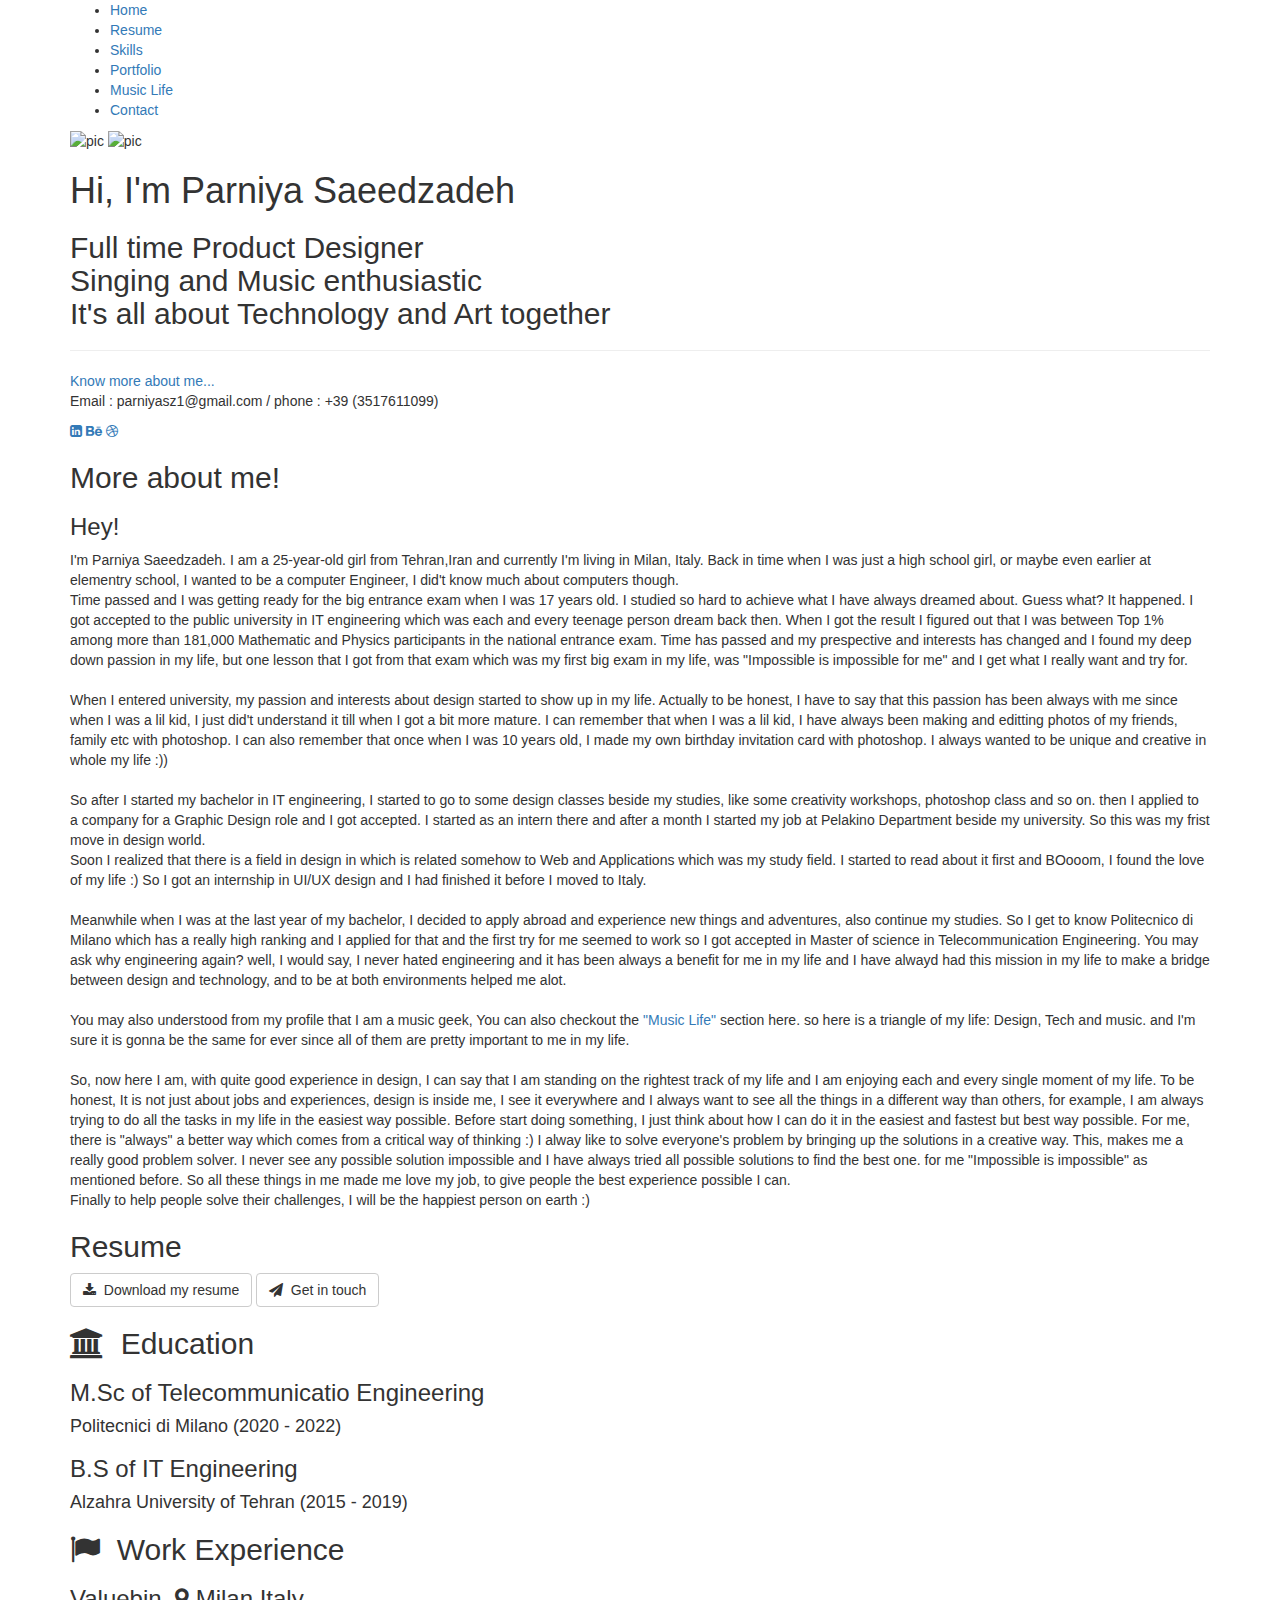
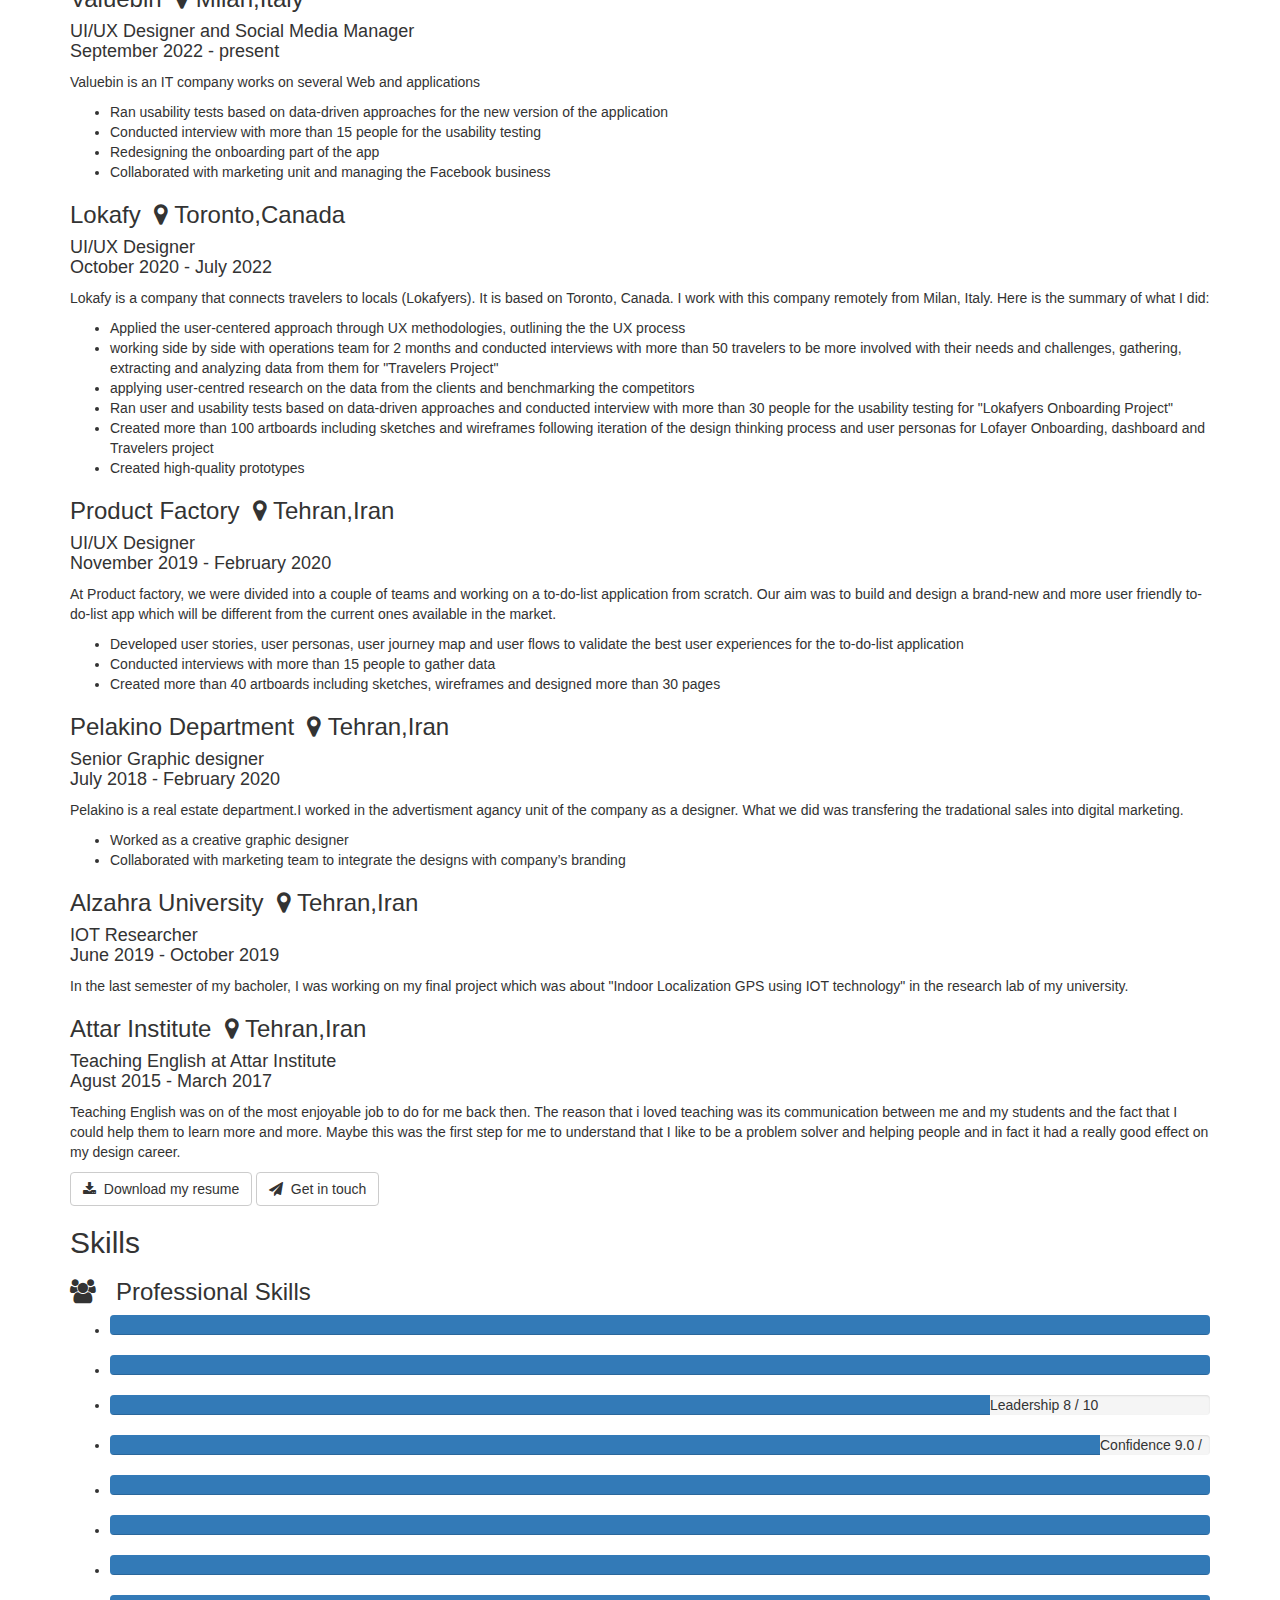
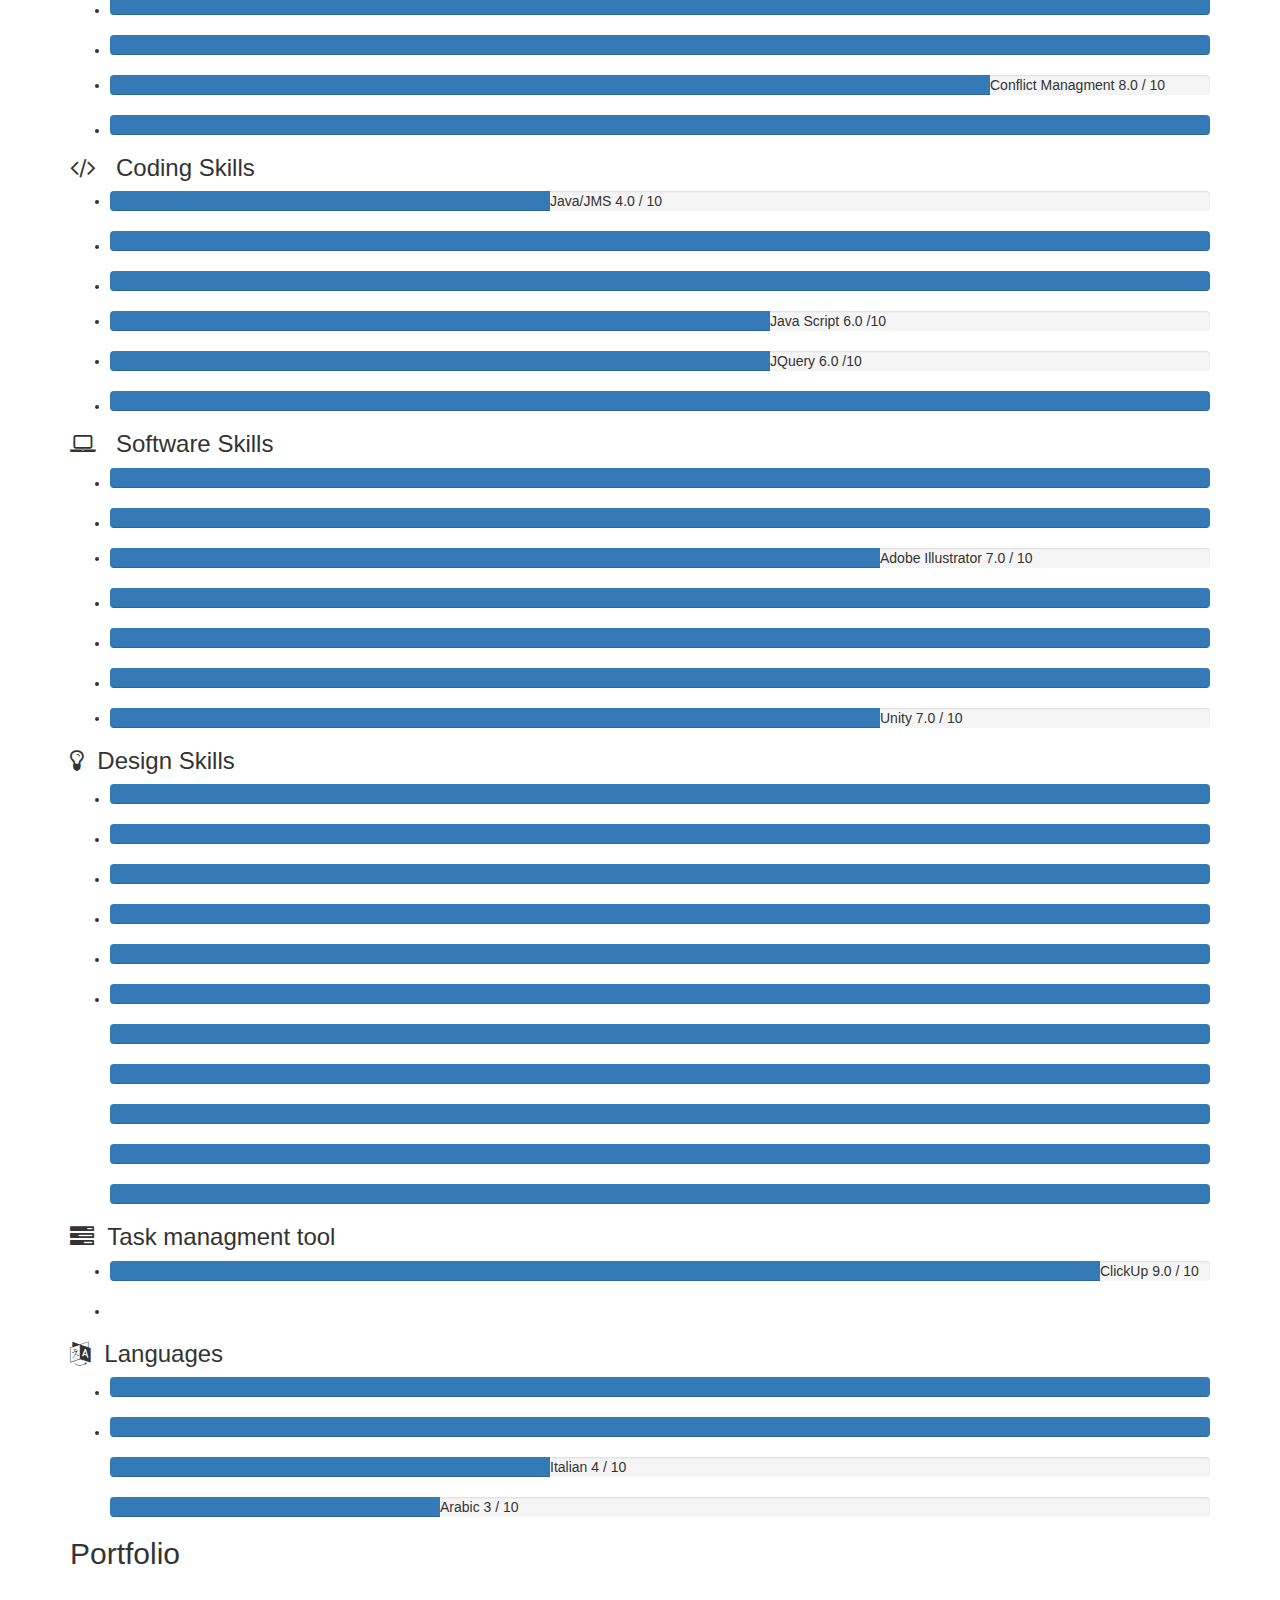
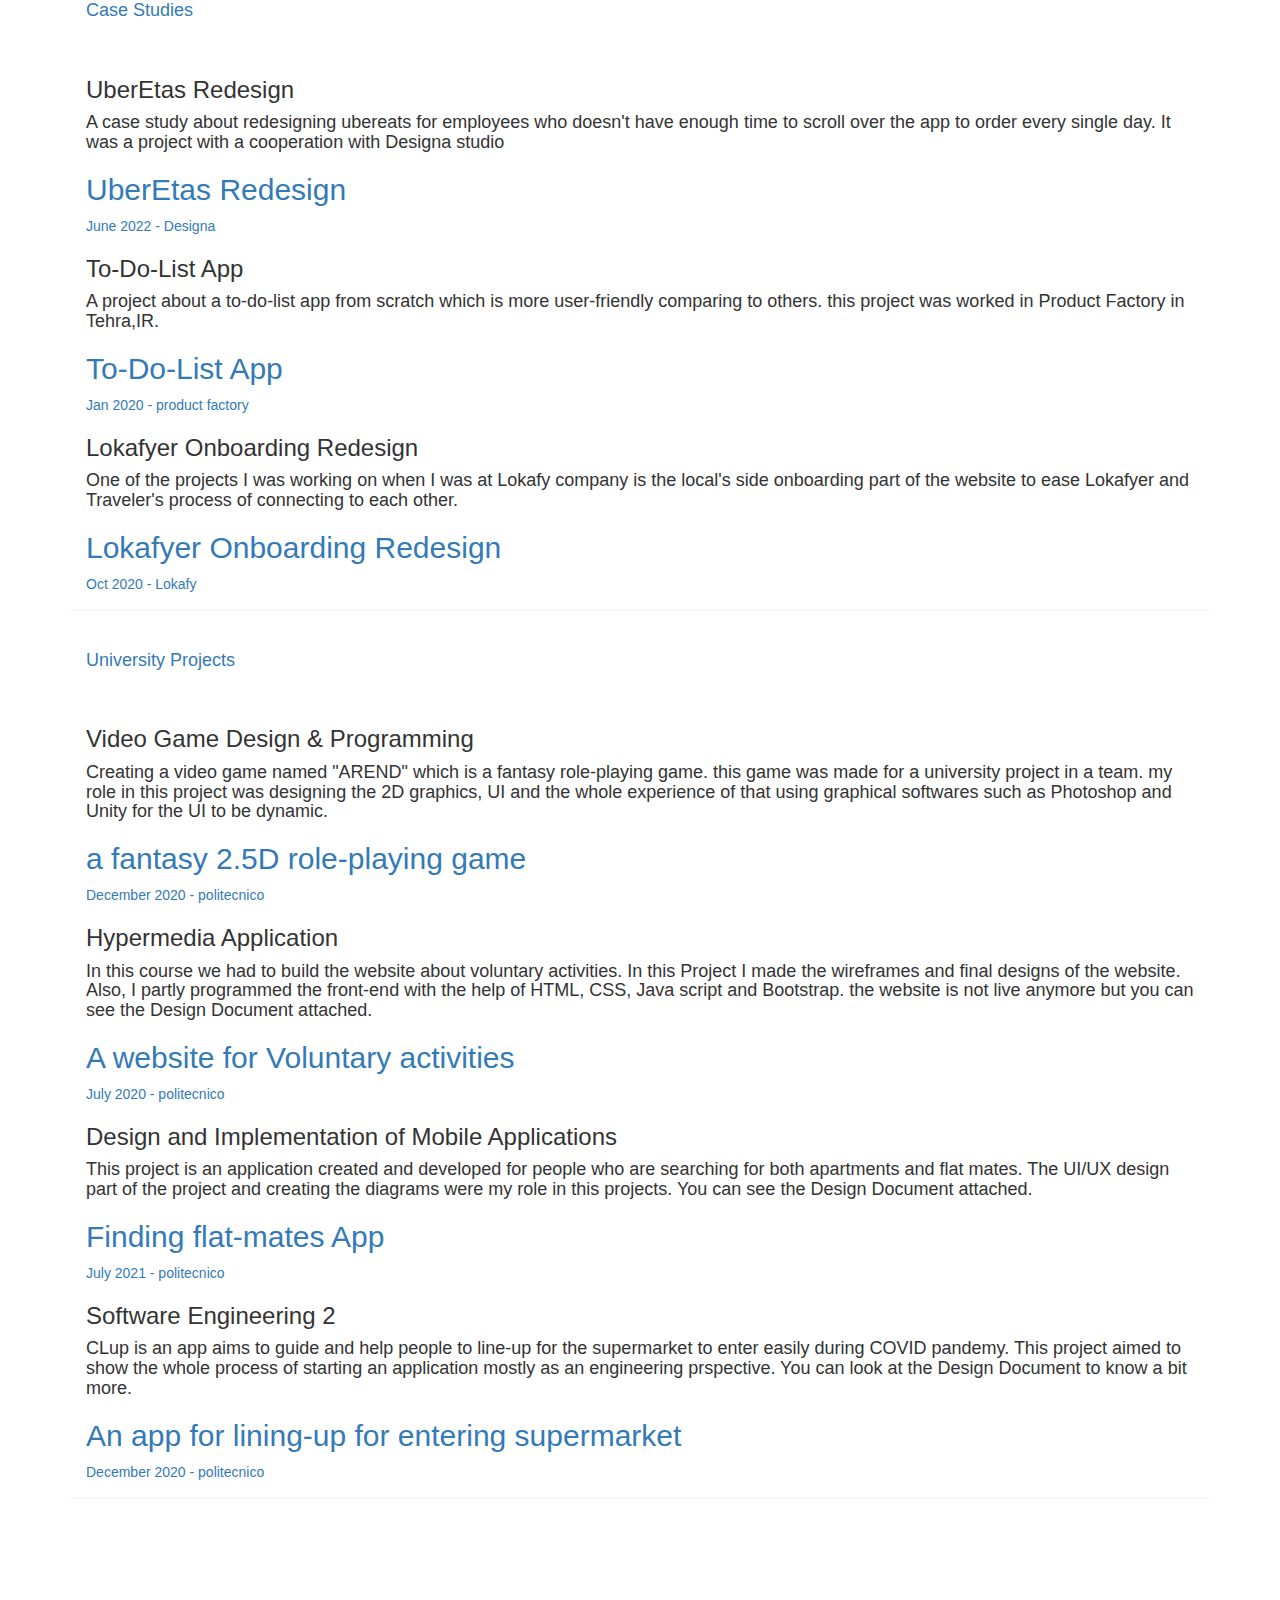
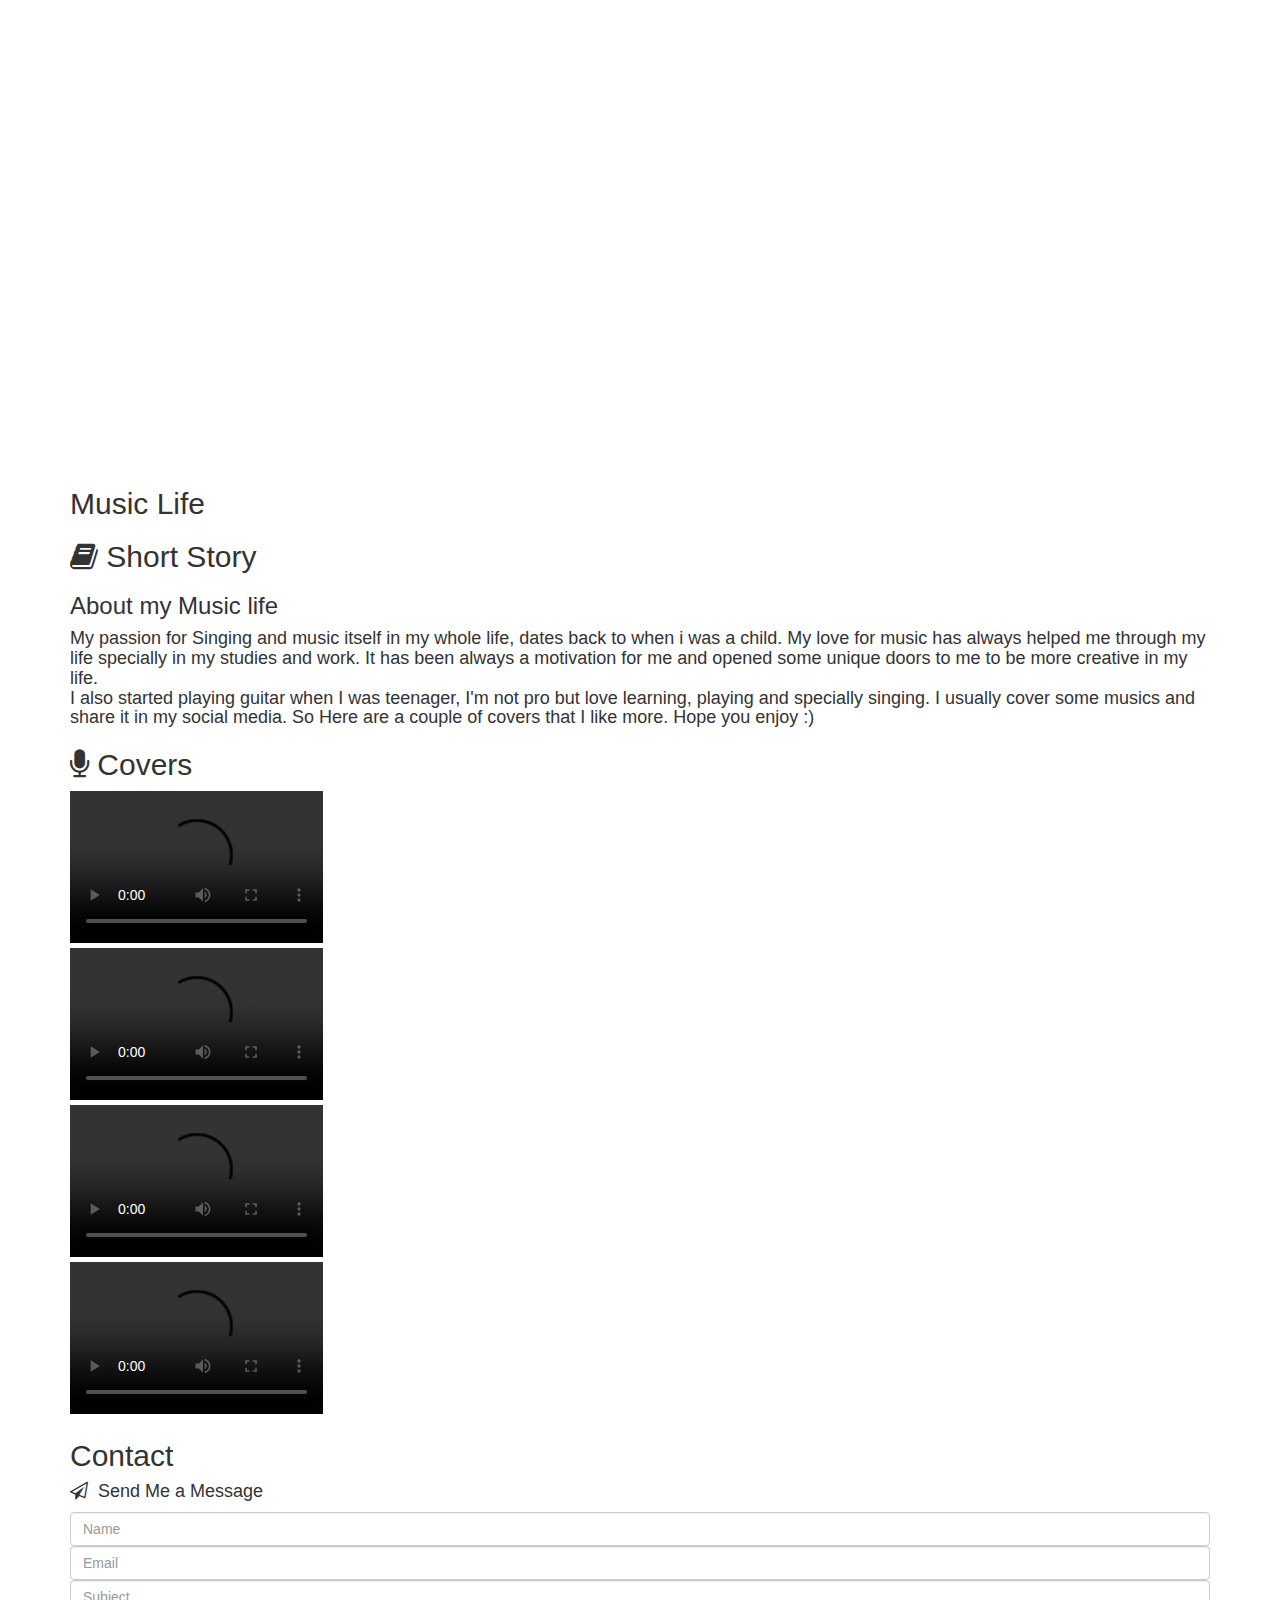
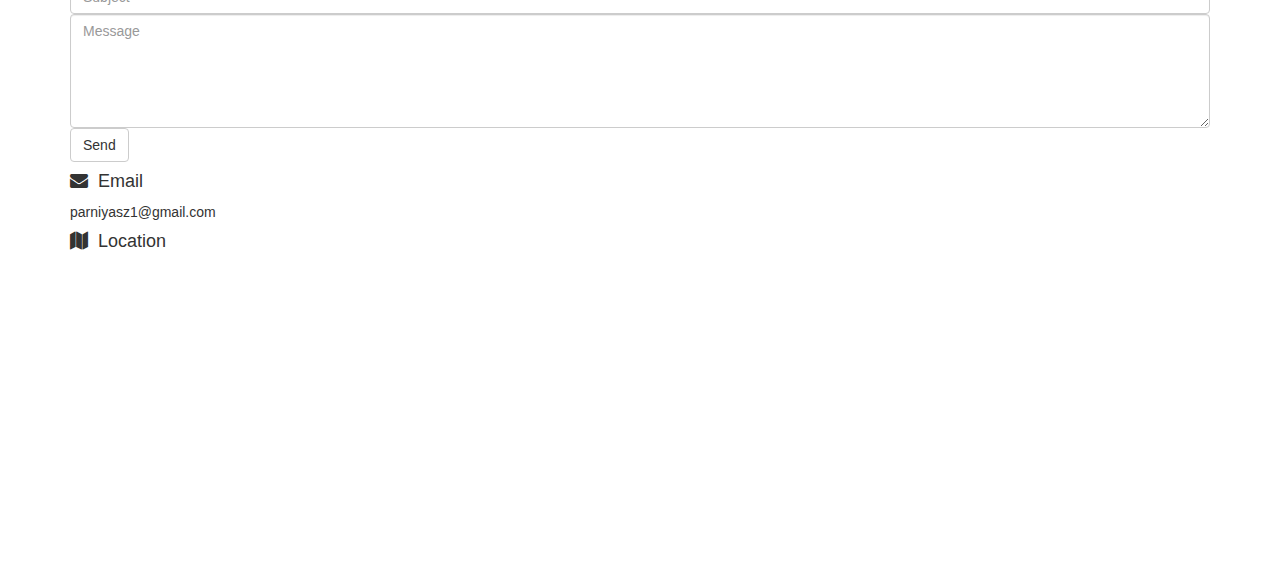
==== index.html @ ce58ecc6 "Update index.html" ====
<!DOCTYPE html>
<html lang="en">
<head>
<meta charset="utf-8">
<meta http-equiv="X-UA-Compatible" content="IE=edge">
<meta name="viewport" content="width=device-width, initial-scale=1">
<script src="//netdna.bootstrapcdn.com/bootstrap/3.0.0/js/bootstrap.min.js"></script>
<script src="//code.jquery.com/jquery-1.11.1.min.js"></script>

    
    

<title>parniyasz</title>

<!-- Bootstrap -->
<link href="css/bootstrap.css" rel="stylesheet">
<link href="style.css" rel="stylesheet">
<link href="//netdna.bootstrapcdn.com/bootstrap/3.0.0/css/bootstrap.min.css" rel="stylesheet" id="bootstrap-css">

<!------ HEAD tag ---------->
</head>



<body>


	

<header>
  <link href="https://maxcdn.bootstrapcdn.com/font-awesome/4.7.0/css/font-awesome.min.css" rel="stylesheet" integrity="sha384-wvfXpqpZZVQGK6TAh5PVlGOfQNHSoD2xbE+QkPxCAFlNEevoEH3Sl0sibVcOQVnN" crossorigin="anonymous">
    
</header>
<!--Main Page-->
<section id="body" class="">
  <!--Main Container-->
  <div class="container ">
      
      
    <!--Menu Bar-->
    <div class="main-menu" id="main-menu">
      <ul class="main-menu-list">
        <li>
          <a href="#page-resume" class="link-home">Home</a>
        </li>
         <li>
          <a href="#page-resume" class="link-page">Resume</a>
          </li>
        <li>
          <a href="#page-skills" class= "link-page">Skills</a>
          </li>
         <li>
          <a href="#page-portfolio" class= "link-page">Portfolio</a>
          </li>
          <li>
          <a href="#page-music" class= "link-page">Music Life</a>
          </li>
          <li>
          <a href="#page-contact" class= "link-page">Contact</a>
          </li>
      </ul>
    </div>
      <!--End of Menu Bar-->
      
      
      <div class="right-box">
    <!-- Profile Card-->
    <div class="vcard-body section-home" id="section-home">
      <!--vcard-profile photo-->
      <div class= "vcard-profile-photo">
        <img src= "img/1.jpg" id="profile-pic2" alt="pic">
        <img src="img/1.jpg" id="profile-pic1" class= "profileActive" alt= "pic"/>
      </div>
      <!--End of vcard-profile photo-->
      
      
      
      
      
      <!--vcard-Description-->
      <div class= "vcard-description">
        <!--vcard-Description-Profile-->
        <h1 class= "profile-title">Hi, I'm <span class="color1">Parniya Saeedzadeh</span></h1>
        <h2 class= "profile-subtitle">Full time Product Designer <br/> Singing and Music enthusiastic<br>It's all about Technology and Art together</h2>
        <hr class="hr1">
        <!--End of vcard-Description-Profile-->
        <!--vcard-Description-Text-->
          
          
          
          
        <div class= "description-text">
         
         
            
          
            
       
                 <a href="#page-about" class= "link-page">Know more about me...</a>
         
         
		

         
          
        </div>
        <!--End of vcard-Description-Text-->
        <!--vcard-Description-footer-->
        <div class= "description-footer">
          <!--Item-->
          <div class= "description-footer-item">
            <p class="active">Email : parniyasz1@gmail.com / phone : +39 (3517611099) </p>
          </div>
          <!--End of Item-->
        </div>
        <!--End of vcard-Description-footer-->
      </div>
      <!--End of vcard-Description-->
        <!--Footer-->
      <div class= "vcard-footer">
        <!--social icons-->
        <div class="footer-icons">
          		<a  href="https://www.linkedin.com/in/parniya-saeedzadeh-753214174/" target="_blank" ><i class="fa fa-linkedin-square"></i></a>
                <a  href="https://www.behance.net/parniyasz" target="_blank"><i class="fa fa-behance"></i></a>
				<a  href="https://dribbble.com/parniyaSZ" target="_blank"><i class="fa fa-dribbble"></i></a>
        </div>
          <!--End of social icons-->
          
      </div>
        <!--End of Footer-->
        
    </div>
      <!-- End of Profile card -->
      
      
    <!-- Extended View-->
      
      
      <!--Page: about me-->
    <div class="vcard-body section-page" id="page-about">
        
        
      <!--Section: Education-->
      <div class="section-education">
          
        <!--section title-->
        <h2 class="section-title"> More about me!</h2>
        <!--end of section title-->
      
        <!-- /Resume Item-->
      </div>
      <!--End of Section: Education-->
        
        
      <!--Section: Work Experience-->
      <div class="section-education">
   
        <!-- Resume Item-->
        <div class="resume-item">
          <!--workplace-title-->
          <h3 class="resume-item-title">Hey!</h3>
         
          <div class="resume-item-description">
            <p>I'm Parniya Saeedzadeh. I am a 25-year-old girl from Tehran,Iran and currently I'm living in Milan, Italy. Back in time when I was just a high school girl, or maybe even earlier at elementry school, I wanted to be a computer Engineer, I did't know much about computers though. <br/>
            Time passed and I was getting ready for the big entrance exam when I was 17 years old. I studied so hard to achieve what I have always dreamed about. Guess what? It happened. I got accepted to the public university in IT engineering which was each and every teenage person dream back then. When I got the result I figured out that I was between Top 1% among more than 181,000 Mathematic and Physics participants in the national entrance exam.
            Time has passed and my prespective and interests has changed and I found my deep down passion in my life, but one lesson that I got from that exam which was my first big exam in my life, was "Impossible is impossible for me" and I get what I really want and try for. <br/> <br/>
            
            When I entered university, my passion and interests about design started to show up in my life. Actually to be honest, I have to say that this passion has been always with me since when I was a lil kid, I just did't understand it till when I got a bit more mature. I can remember that when I was a lil kid, I have always been making and editting photos of my friends, family etc with photoshop. I can also remember that once when I was 10 years old, I made my own birthday invitation card with photoshop. I always wanted to be unique and creative in whole my life :)) <br/> <br/>
            
            So after I started my bachelor in IT engineering, I started to go to some design classes beside my studies, like some creativity workshops, photoshop class and so on. then I applied to a company for a Graphic Design role and I got accepted. I started as an intern there and after a month I started my job at Pelakino Department beside my university. So this was my frist move in design world. <br/>
            Soon I realized that there is a field in design in which is related somehow to Web and Applications which was my study field. I started to read about it first and BOooom, I found the love of my life :) So I got an internship in UI/UX design and I had  finished it before I moved to Italy. <br/> <br/>
                
            Meanwhile when I was at the last year of my bachelor, I decided to apply abroad and experience new things and adventures, also continue my studies. So I get to know Politecnico di Milano which has a really high ranking and I applied for that and the first try for me seemed to work so I got accepted in Master of science in Telecommunication Engineering. You may ask why engineering again? well, I would say, I never hated engineering and it has been always a benefit for me in my life and I have alwayd had this mission in my life to make a bridge between design and technology, and to be at both environments helped me alot. <br/> <br/> 
                You may also understood from my profile that I am a music geek, You can also checkout the <a href="#page-music" class= "link-page">"Music Life"</a> section here. so here is a triangle of my life: Design, Tech and music. and I'm sure it is gonna be the same for ever since all of them are pretty important to me in my life. <br/> <br/>
                
            So, now here I am, with quite good experience in design, I can say that I am standing on the rightest track of my life and I am enjoying each and every single moment of my life. To be honest, It is not just about jobs and experiences, design is inside me, I see it everywhere and I always want to see all the things in a different way than others, for example, I am always trying to do all the tasks in my life in the easiest way possible. Before start doing something, I just think about how I can do it in the easiest and fastest but best way possible. For me, there is "always" a better way which comes from a critical way of thinking :)  
            I alway like to solve everyone's problem by bringing up the solutions in a creative way. This, makes me a really good problem solver. I never see any possible solution impossible and I have always tried all possible solutions to find the best one. for me "Impossible is impossible" as mentioned before. So all these things in me made me love my job, to give people the best experience possible I can. <br/>
                Finally to help people solve their challenges, I will be the happiest person on earth :) 
           
              </p>
          </div>
          <!--/item-description-->
        </div>
        <!-- /Resume Item-->
       
      </div>
      <!--End of Section: Work Experience-->
        
      
    
    </div>
    <!--End of Page about me-->
      
      
    <!--Page: Resume-->
    <div class="vcard-body section-page" id="page-resume">
        
        
      <!--Section: Education-->
      <div class="section-education">
          
        <!--section title-->
        <h2 class="section-title"> Resume</h2>
        <!--end of section title-->
        
        <!--Buttons-->
          <div class="resume-buttons page-buttons">
          <!--Download CV button-->
          <a href="CV.pdf" class="btn btn-default btn-default2" download><i class="fa fa-download"></i><span class="res-col">  Download my resume</span></a>
          <!--/Download CV button-->
          <!--Get in Touch Button-->
           <a href="#page-contact" class="btn btn-default btn-default2 link-page"><i class="fa fa-paper-plane"></i><span class="res-col">  Get in touch</span></a>
          <!--/Get in Touch Button-->
        </div>
        <!--End of Buttons-->
          
        <!--Education Header-->
        <h2 class="section-title2"><i class="fa fa-university"></i>  Education</h2> 
        <!-- /Education Header-->
        <!-- Resume Item-->
      <div class="resume-item">
              <!--item-title-->
              <h3 class="resume-item-title">M.Sc  of  Telecommunicatio  Engineering</h3>
              <!--/item-title-->
              <!--item-text-->
              <h4 class="resume-item-text">Politecnici di Milano   <span class="grad-date">(2020 - 2022)</span></h4>
              <!--/item-text-->
          </div>
          <!-- Resume Item2-->
            <div class="resume-item">
          <!--item-title-->
          <h3 class="resume-item-title">B.S  of  IT  Engineering</h3>
          <!--/item-title-->
          <!--item-text-->
          <h4 class="resume-item-text">Alzahra University of Tehran   <span class="grad-date"> (2015 - 2019) </span></h4>
          <!--/item-text-->
        </div>
        <!-- /Resume Item-->
        <!-- Resume Item-->
        
        <!-- /Resume Item-->
      </div>
      <!--End of Section: Education-->
        
        
      <!--Section: Work Experience-->
      <div class="section-education">
        <!--Work Header-->
        <h2 class="section-title2"><i class="fa fa-flag"></i>  Work Experience</h2>
        <!-- /Work Header-->
          
           
          
        <!-- Resume Item-->
        <div class="resume-item">
          <!--workplace-title-->
          <h3 class="resume-item-title">Valuebin &nbsp<i class="fa fa-map-marker"></i> <span class="job-loc"> Milan,Italy</span></h3>
          <!--/item-title-->
          <!--item-text-->
          <h4 class="job">UI/UX Designer and Social Media Manager <br/><span class="job-date">September 2022 - present</span></h4>
          <!--/item-text-->
          <!--item-description-->
          <div class="resume-item-description">
            <p> Valuebin is an IT company works on several Web and applications <br/>
              </p>
                 <ul style=“list-style-type:square”>

                    <li>Ran usability tests based on data-driven approaches for the new version of the application</li>

                    <li>Conducted interview with more than 15 people for the usability testing</li>

                    <li>Redesigning the onboarding part of the app</li>
                  
                    <li>Collaborated with marketing unit and managing the Facebook business</li>
            </ul> 
              
          </div>
          <!--/item-description-->
        </div>
        <!-- /Resume Item-->
          
          
         <!-- Resume Item-->
        <div class="resume-item">
          <!--workplace-title-->
          <h3 class="resume-item-title">Lokafy &nbsp<i class="fa fa-map-marker"></i> <span class="job-loc"> Toronto,Canada</span></h3>
          <!--/item-title-->
          <!--item-text-->
          <h4 class="job">UI/UX Designer <br/><span class="job-date">October 2020 - July 2022</span></h4>
          <!--/item-text-->
          <!--item-description-->
          <div class="resume-item-description">
            <p>Lokafy is a company that connects travelers to locals (Lokafyers). It is based on Toronto, Canada. I work with this company remotely from Milan, Italy. Here is the summary of what I did: <br/> </p>
              <ul style=“list-style-type:square”>

                    <li>Applied the user-centered approach through UX methodologies, outlining the the UX process</li>

                    <li>working side by side with operations team for 2 months and conducted interviews with more than 50 travelers to be more involved with their needs and challenges, gathering, extracting and analyzing data from them for "Travelers Project" </li>

                    <li>applying user-centred research on the data from the clients and benchmarking the competitors</li>
                  
                   <li>Ran user and usability tests based on data-driven approaches and conducted interview with more than 30 people for the usability testing for "Lokafyers Onboarding Project"</li>
                  
                   <li>Created more than 100 artboards including sketches and wireframes following iteration of the design thinking process and user personas for Lofayer Onboarding, dashboard  and Travelers project </li>
                  
                            <li>Created high-quality prototypes</li>

            </ul> 
            
          </div>
          <!--/item-description-->
        </div>
        <!-- /Resume Item-->    
          
          
          <!-- Resume Item-->
        <div class="resume-item">
          <!--workplace-title-->
            <h3 class="resume-item-title">Product Factory &nbsp<i class="fa fa-map-marker"></i><span class="job-loc"> Tehran,Iran</span></h3>
          <!--/item-title-->
          <!--item-text-->
          <h4 class="job">UI/UX Designer <br/><span class="job-date">November 2019 - February 2020</span></h4>
          <!--/item-text-->
          <!--item-description-->
          <div class="resume-item-description">
            <p>At Product factory, we were divided into a couple of teams and working on a to-do-list application from scratch. Our aim was to build and design a brand-new and more user friendly to-do-list app which will be different from the current ones available in the market. <br/> </p>
              
                <ul style=“list-style-type:square”>

                    <li>Developed user stories, user personas, user journey map and user flows to validate the best user experiences for the to-do-list application</li>

              

                    <li>Conducted interviews with more than 15 people to gather data</li>
                  
                   <li>Created more than 40 artboards including sketches, wireframes and designed more than 30 pages</li>
             
            </ul> 
          </div>
          <!--/item-description-->
        </div>
        <!-- /Resume Item-->  
          
          
        <!-- Resume Item-->
        <div class="resume-item">
          <!--workplace-title-->
          <h3 class="resume-item-title">Pelakino Department &nbsp<i class="fa fa-map-marker"></i><span class="job-loc"> Tehran,Iran</span></h3>
          <!--/item-title-->
          <!--item-text-->
          <h4 class="job">Senior Graphic designer <br/><span class="job-date">July 2018 - February 2020</span></h4>
          <!--/item-text-->
          <!--item-description-->
          <div class="resume-item-description">
            <p>Pelakino is a real estate department.I worked in the advertisment agancy unit of the company as a designer. What we did was transfering the tradational sales into digital marketing. </p>
              
                <ul style=“list-style-type:square”>

                    <li>Worked as a creative graphic designer</li>

                    <li>Collaborated with marketing team to integrate the designs with company’s branding </li>

                 
            </ul> 
          </div>
          <!--/item-description-->
        </div>
        <!-- /Resume Item-->
          
        
            <!-- Resume Item-->
        <div class="resume-item">
          <!--workplace-title-->
          <h3 class="resume-item-title">Alzahra University &nbsp<i class="fa fa-map-marker"></i><span class="job-loc"> Tehran,Iran</span></h3>
          <!--/item-title-->
          <!--item-text-->
          <h4 class="job">IOT Researcher <br/><span class="job-date">June 2019 - October 2019</span></h4>
          <!--/item-text-->
          <!--item-description-->
          <div class="resume-item-description">
            <p>In the last semester of my bacholer, I was working on my final project which was about "Indoor Localization GPS using IOT technology" in the research lab of my university. </p>
          </div>
          <!--/item-description-->
        </div>
        <!-- /Resume Item-->  
          
          
        <!-- Resume Item-->
        <div class="resume-item">
          <!--workplace-title-->
          <h3 class="resume-item-title">Attar Institute &nbsp<i class="fa fa-map-marker"></i><span class="job-loc"> Tehran,Iran</span></h3>
          <!--/item-title-->
          <!--item-text-->
          <h4 class="job">Teaching English at Attar Institute <br/><span class="job-date">Agust 2015 - March 2017</span></h4>
          <!--/item-text-->
          <!--item-description-->
          <div class="resume-item-description">
            <p>Teaching English was on of the most enjoyable job to do for me back then. The reason that i loved teaching was its communication between me and my students and the fact that I could help them to learn more and more. Maybe this was the first step for me to understand that I like to be a problem solver and helping people and in fact it had a really good effect on my design career.</p>
          </div>
          <!--/item-description-->
        </div>
        <!-- /Resume Item-->
          
      </div>
      <!--End of Section: Work Experience-->
        
        
        
      <!-- Section: Testimonials-->
    
      <!--Page Footer-->
      <div class="page-footer">
        <!--Buttons-->
           <div class="resume-buttons page-buttons">
          <!--Download CV button-->
          <a href="CV.pdf" class="btn btn-default btn-default2" download><i class="fa fa-download"></i><span class="res-col">  Download my resume</span></a>
          <!--/Download CV button-->
          <!--Get in Touch Button-->
           <a href="#page-contact" class="btn btn-default btn-default2 link-page"><i class="fa fa-paper-plane"></i><span class="res-col">  Get in touch</span></a>
          <!--/Get in Touch Button-->
        </div>
        <!--End of Buttons-->
      </div>
      <!--/Page Footer-->
    </div>
    <!--End of Page Resume-->
      
      
      
      
      
       
      
      
      
    <!--Page: Skills-->
    <div class="vcard-body section-page" id="page-skills">
      <div class="section-skills">
        <!--skills-title-->
        <h2 class="section-title">Skills</h2>
        <!--/skills-title-->
        <!-- skills-subtitle-->
        <h3 class="section-item-title2"><i class="fa fa-users"></i>   Professional Skills</h3>
        <!-- /skills-subtitle-->
        <!-- skill list-->
        <ul class="skill-list">
                        <!-- item-list -->
                    <li>
                      <div class="progress">
                        <div class="progress-bar" role="progressbar" data-percent="100%" style="width: 100%;">
                            <span class="sr-only">100% Complete</span>
                        </div>
                        <span class="progress-type">Communication</span>
                        <span class="progress-completed">10 / 10</span>
                      </div>
                    </li>
                    <!-- /item list -->
               <!-- item-list -->
                    <li>
                      <div class="progress">
                        <div class="progress-bar" role="progressbar" data-percent="100%" style="width: 100%;">
                            <span class="sr-only">100% Complete</span>
                        </div>
                        <span class="progress-type">Teamwork</span>
                        <span class="progress-completed">10 / 10</span>
                      </div>
                    </li>
                    <!-- /item list -->
          <!-- item-list -->
                    <li>
                      <div class="progress">
                        <div class="progress-bar progress-bar-2" role="progressbar" data-percent="80%" style="width:80%;">
                            <span class="sr-only">80% Complete</span>
                        </div>
                        <span class="progress-type">Leadership</span>
                        <span class="progress-completed">8 / 10</span>
                      </div>
                    </li>
                    <!-- /item list -->
          <!-- item-list -->
                    <li>
                      <div class="progress">
                        <div class="progress-bar progress-bar-3" role="progressbar" data-percent="90%" style="width: 90%;">
                            <span class="sr-only">90% Complete</span>
                        </div>
                        <span class="progress-type">Confidence</span>
                        <span class="progress-completed">9.0 / 10</span>
                      </div>
                    </li>
                    
                    <li>
                      <div class="progress">
                        <div class="progress-bar progress-bar-3" role="progressbar" data-percent="100%" style="width: 100%;">
                            <span class="sr-only">100% Complete</span>
                        </div>
                        <span class="progress-type">Lecturing</span>
                        <span class="progress-completed">10.0 / 10</span>
                      </div>
                    </li>
                    
                    <li>
                      <div class="progress">
                        <div class="progress-bar progress-bar-3" role="progressbar" data-percent="100%" style="width: 100%;">
                            <span class="sr-only">100% Complete</span>
                        </div>
                        <span class="progress-type">Teaching</span>
                        <span class="progress-completed">10.0 / 10</span>
                      </div>
                    </li>
                    
                    <li>
                      <div class="progress">
                        <div class="progress-bar progress-bar-3" role="progressbar" data-percent="100%" style="width: 100%;">
                            <span class="sr-only">100% Complete</span>
                        </div>
                        <span class="progress-type">Creative Thinking</span>
                        <span class="progress-completed">10 / 10</span>
                      </div>
                    </li>
                 <li>
                      <div class="progress">
                        <div class="progress-bar progress-bar-3" role="progressbar" data-percent="100%" style="width: 100%;">
                            <span class="sr-only">100% Complete</span>
                        </div>
                        <span class="progress-type">Critical Thinking</span>
                        <span class="progress-completed">10 / 10</span>
                      </div>
                    </li>
                    <li>
                      <div class="progress">
                        <div class="progress-bar progress-bar-3" role="progressbar" data-percent="100%" style="width: 100%;">
                            <span class="sr-only">100% Complete</span>
                        </div>
                        <span class="progress-type">Problem Solving</span>
                        <span class="progress-completed">10 / 10</span>
                      </div>
                    </li>
                    
                     <li>
                      <div class="progress">
                        <div class="progress-bar" data-percent="80%" role="progressbar" style="width: 80%;">
                            <span class="sr-only">80% Complete</span>
                        </div>
                        <span class="progress-type">Conflict Managment</span>
                        <span class="progress-completed">8.0 / 10</span>
                      </div>
                    </li>
                    <li>
                      <div class="progress">
                        <div class="progress-bar" data-percent="100%" role="progressbar" style="width: 100%;">
                            <span class="sr-only">100% Complete</span>
                        </div>
                        <span class="progress-type">Desicion Making</span>
                        <span class="progress-completed">10 / 10</span>
                      </div>
                    </li>
                    <!-- /item list -->
          </ul>
          
          
          
        <!-- /skill list-->
      
        <!-- skills-subtitle-->
        <h3 class="section-item-title2"><i class="fa fa-code"></i>   Coding Skills</h3>
        <!-- /skills-subtitle-->
      <!-- Skils List -->
				<ul class="skill-list">
                    <!-- item-list -->
                    <li>
                      <div class="progress">
                        <div class="progress-bar" data-percent="40%" role="progressbar" style="width: 40%;">
                            <span class="sr-only">40% Complete</span>
                        </div>
                        <span class="progress-type">Java/JMS</span>
                        <span class="progress-completed">4.0 / 10</span>
                      </div>
                    </li>
                    
                    <!-- item-list -->
                    <li>
                      <div class="progress">
                        <div class="progress-bar progress-bar-3" data-percent="100%" role="progressbar" style="width: 100%;">
                            <span class="sr-only">100% Complete</span>
                        </div>
                        <span class="progress-type">HTML5 </span>
                        <span class="progress-completed">10.0 /10</span>
                      </div>
                    </li>
                    
                    <li>
                      <div class="progress">
                        <div class="progress-bar progress-bar-3" data-percent="100%" role="progressbar" style="width: 100%;">
                            <span class="sr-only">100% Complete</span>
                        </div>
                        <span class="progress-type"> CSS3 </span>
                        <span class="progress-completed">10.0 /10</span>
                      </div>
                    </li>
                    
                    <li>
                      <div class="progress">
                        <div class="progress-bar progress-bar-3" data-percent="60%" role="progressbar" style="width: 60%;">
                            <span class="sr-only">60% Complete</span>
                        </div>
                        <span class="progress-type">Java Script </span>
                        <span class="progress-completed">6.0 /10</span>
                      </div>
                    </li>
                    
                      <li>
                      <div class="progress">
                        <div class="progress-bar progress-bar-3" data-percent="60%" role="progressbar" style="width: 60%;">
                            <span class="sr-only">60% Complete</span>
                        </div>
                        <span class="progress-type">JQuery </span>
                        <span class="progress-completed">6.0 /10</span>
                      </div>
                    </li>
                    
                
                    
                    
                      <li>
                      <div class="progress">
                        <div class="progress-bar progress-bar-3" data-percent="100%" role="progressbar" style="width: 100%;">
                            <span class="sr-only">100% Complete</span>
                        </div>
                        <span class="progress-type"> Bootstrap 3 & 4 </span>
                        <span class="progress-completed">10 /10</span>
                      </div>
                    </li>
    
                    <!-- /item list -->
                  </ul>
				<!-- /Skils List -->
    

     
     
     
      <!-- skills-subtitle-->
        <h3 class="section-item-title2"><i class="fa fa-laptop"></i>   Software Skills</h3>
        <!-- /skills-subtitle-->
          <!-- Skils List -->
				<ul class="skill-list">
                    <!-- item-list -->
                    
                       <li>
                      <div class="progress">
                        <div class="progress-bar progress-bar-2" data-percent="100%" role="progressbar" style="width: 100%;">
                            <span class="sr-only">100% Complete</span>
                        </div>
                        <span class="progress-type">Microsoft Offices</span>
                        <span class="progress-completed">10 / 10</span>
                      </div>
                    </li>
                    
                    <li>
                      <div class="progress">
                        <div class="progress-bar" data-percent="100%" role="progressbar" style="width: 100%;">
                            <span class="sr-only">100% Complete</span>
                        </div>
                        <span class="progress-type">Adobe Photoshop </span>
                        <span class="progress-completed">10.0 / 10</span>
                      </div>
                    </li>
                    <!-- /item list -->
                    <!-- item-list -->
                    <li>
                      <div class="progress">
                        <div class="progress-bar progress-bar-2" data-percent="70%" role="progressbar" style="width: 70%;">
                            <span class="sr-only">70% Complete</span>
                        </div>
                        <span class="progress-type">Adobe Illustrator</span>
                        <span class="progress-completed">7.0 / 10</span>
                      </div>
                    </li>
                    
                    
                      <li>
                      <div class="progress">
                        <div class="progress-bar progress-bar-2" data-percent="100%" role="progressbar" style="width: 100%;">
                            <span class="sr-only">100% Complete</span>
                        </div>
                        <span class="progress-type">Adobe XD</span>
                        <span class="progress-completed">10 / 10</span>
                      </div>
                    </li>
                    
                       <li>
                      <div class="progress">
                        <div class="progress-bar" role="progressbar" data-percent="100%" style="width: 100%;">
                            <span class="sr-only">100% Complete</span>
                        </div>
                        <span class="progress-type">Adobe Dreamweaver</span>
                        <span class="progress-completed">10 / 10</span>
                      </div>
                    </li>
                    
                       <li>
                      <div class="progress">
                        <div class="progress-bar" role="progressbar" data-percent="100%" style="width: 100%;">
                            <span class="sr-only">100% Complete</span>
                        </div>
                        <span class="progress-type">Figma</span>
                        <span class="progress-completed">10 / 10</span>
                      </div>
                    </li>
                  
                    
                       <li>
                      <div class="progress">
                        <div class="progress-bar progress-bar-2" data-percent="70%" role="progressbar" style="width: 70%;">
                            <span class="sr-only">70% Complete</span>
                        </div>
                        <span class="progress-type">Unity</span>
                        <span class="progress-completed">7.0 / 10</span>
                      </div>
                    </li>
                    
                    <!-- /item list -->
                  </ul>
                  
          
            <!-- skills-subtitle-->
        <h3 class="section-item-title2"><i class="fa fa-lightbulb-o"></i>  Design Skills</h3>
        <!-- /skills-subtitle-->
          <!-- Skils List -->
				<ul class="skill-list">
                    <!-- item-list -->
                    
                      
                    <!-- item-list -->
                    <li>
                      <div class="progress">
                        <div class="progress-bar progress-bar-2" data-percent="100%" role="progressbar" style="width: 100%;">
                            <span class="sr-only">100% Complete</span>
                        </div>
                        <span class="progress-type">Mobile Design</span>
                        <span class="progress-completed">10 / 10</span>
                      </div>
                    </li>
                    
                    
                      <li>
                      <div class="progress">
                        <div class="progress-bar progress-bar-2" data-percent="100%" role="progressbar" style="width: 100%;">
                            <span class="sr-only">100% Complete</span>
                        </div>
                        <span class="progress-type">Web Design</span>
                        <span class="progress-completed">10 / 10</span>
                      </div>
                    </li>
                    
                       <li>
                      <div class="progress">
                        <div class="progress-bar" role="progressbar" data-percent="100%" style="width: 100%;">
                            <span class="sr-only">100% Complete</span>
                        </div>
                        <span class="progress-type">User-Centered Research</span>
                        <span class="progress-completed">10 / 10</span>
                      </div>
                    </li>
                    
                       <li>
                      <div class="progress">
                        <div class="progress-bar" role="progressbar" data-percent="100%" style="width: 100%;">
                            <span class="sr-only">100% Complete</span>
                        </div>
                        <span class="progress-type">User and Usability Testing</span>
                        <span class="progress-completed">10 / 10</span>
                      </div>
                    </li>
                  
                    
                       <li>
                      <div class="progress">
                        <div class="progress-bar progress-bar-2" data-percent="100%" role="progressbar" style="width: 100%;">
                            <span class="sr-only">100% Complete</span>
                        </div>
                        <span class="progress-type">User Interview</span>
                        <span class="progress-completed">10 / 10</span>
                      </div>
                    </li>
                    
                     <li>
                      <div class="progress">
                        <div class="progress-bar progress-bar-2" data-percent="100%" role="progressbar" style="width: 100%;">
                            <span class="sr-only">100% Complete</span>
                        </div>
                        <span class="progress-type">Benchmarking</span>
                        <span class="progress-completed">10 / 10</span>
                      </div>
                       <div class="progress">
                        <div class="progress-bar progress-bar-2" data-percent="100%" role="progressbar" style="width: 100%;">
                            <span class="sr-only">100% Complete</span>
                        </div>
                        <span class="progress-type">Sketching</span>
                        <span class="progress-completed">10 / 10</span>
                      </div>
                          <div class="progress">
                        <div class="progress-bar progress-bar-2" data-percent="100%" role="progressbar" style="width: 100%;">
                            <span class="sr-only">100% Complete</span>
                        </div>
                        <span class="progress-type">Wireframing</span>
                        <span class="progress-completed">10 / 10</span>
                      </div>
                          <div class="progress">
                        <div class="progress-bar progress-bar-2" data-percent="100%" role="progressbar" style="width: 100%;">
                            <span class="sr-only">100% Complete</span>
                        </div>
                        <span class="progress-type">Prototyping</span>
                        <span class="progress-completed">10 / 10</span>
                      </div>
                          <div class="progress">
                        <div class="progress-bar progress-bar-2" data-percent="100%" role="progressbar" style="width: 100%;">
                            <span class="sr-only">100% Complete</span>
                        </div>
                        <span class="progress-type">Creating user flow and site map</span>
                        <span class="progress-completed">10 / 10</span>
                      </div>
                          <div class="progress">
                        <div class="progress-bar progress-bar-2" data-percent="100%" role="progressbar" style="width: 100%;">
                            <span class="sr-only">100% Complete</span>
                        </div>
                        <span class="progress-type">Writing user personas and user story</span>
                        <span class="progress-completed">10 / 10</span>
                      </div>
                    </li>
                    
                    <!-- /item list -->
                  </ul>
          
          
          
          <h3 class="section-item-title2"><i class="fa fa-tasks"></i>  Task managment tool</h3>
        <!-- /skills-subtitle-->
        <!-- skill list-->
        <ul class="skill-list">
                        <!-- item-list -->
                    <li>
                      <div class="progress">
                        <div class="progress-bar" role="progressbar" data-percent="90%" style="width: 90%;">
                            <span class="sr-only">90% Complete</span>
                        </div>
                        <span class="progress-type">ClickUp</span>
                        <span class="progress-completed">9.0 / 10</span>
                      </div>
                    </li>
                    <!-- /item list -->
          <!-- item-list -->
                    <li>
                    
                        
                    </li>
                    <!-- /item list -->
          <!-- item-list -->
                    
                    <!-- /item list -->
          </ul>
                  
          
          
          
                  
                  
                  <h3 class="section-item-title2"><i class="fa fa-language"></i>  Languages</h3>
        <!-- /skills-subtitle-->
        <!-- skill list-->
        <ul class="skill-list">
                        <!-- item-list -->
                    <li>
                      <div class="progress">
                        <div class="progress-bar" role="progressbar" data-percent="100%" style="width: 100%;">
                            <span class="sr-only">100% Complete</span>
                        </div>
                        <span class="progress-type">English</span>
                        <span class="progress-completed">10.0 / 10</span>
                      </div>
                    </li>
                    <!-- /item list -->
          <!-- item-list -->
                    <li>
                      <div class="progress">
                        <div class="progress-bar progress-bar-2" role="progressbar" data-percent="100%" style="width:100%;">
                            <span class="sr-only">100% Complete</span>
                        </div>
                        <span class="progress-type">Persian</span>
                        <span class="progress-completed">10 / 10</span>
                      </div>
                           <div class="progress">
                        <div class="progress-bar progress-bar-2" role="progressbar" data-percent="40%" style="width:40%;">
                            <span class="sr-only">40% Complete</span>
                        </div>
                        <span class="progress-type">Italian</span>
                        <span class="progress-completed">4 / 10</span>
                      </div>
                            <div class="progress">
                        <div class="progress-bar progress-bar-2" role="progressbar" data-percent="30%" style="width:30%;">
                            <span class="sr-only">30% Complete</span>
                        </div>
                        <span class="progress-type">Arabic</span>
                        <span class="progress-completed">3 / 10</span>
                      </div>
                    </li>
                    <!-- /item list -->
          <!-- item-list -->
                    
                    <!-- /item list -->
          </ul>
                  
                  
				<!-- /Skils List -->

            <!-- skills-subtitle-->
        <!-- /skills-subtitle-->
        <!-- skill list-->
        
        <!-- /skill list-->

        <!-- skills-subtitle-->
        <!-- /skills-subtitle-->
        <!-- skill list-->
        
        <!-- /skill list-->
      </div>
    </div>
    <!--/Page: Skills-->
    <!--Page: PortFolio-->
    <div class="vcard-body section-page" id="page-portfolio">
      <!--title-->
      <h2 class="section-title">Portfolio</h2>
      <!--/title-->
      <!-- Project List-->
      <div class="projects-list">
      <!-- Project Item-->
        <div class="project-item">
          <!-- Thumbnail Background-->
          
          
						
			        </div>
			<div class="panel ">
          <div class="panel-heading">
          <h4>
          	<a data-toggle="collapse" data-parent="#accordion" href="#collapse2" class="coll">Case Studies</a>
          	</h4>
          	
          	
          </div>
          <div id="collapse2" class="panel-collapse collapse in">
        
      
          <div class="panel-body">
                 <div class="resume-item">
          <!--workplace-title-->
          <h3 class="resume-item-title">UberEtas Redesign</h3>
          <!--/item-title-->
          <!--item-text-->
          <h4 class="job-port">A case study about redesigning ubereats for employees who doesn't have enough time to scroll over the app to order every single day. It was a project with a cooperation with Designa studio </h4>
          <!--/item-text-->
          <!--item-description-->
          <div class="resume-item-description">
              <a href="https://www.behance.net/gallery/150034087/UberEats-Redesign-for-Employees" class="project-thumbnail nivobox pic" data-lightbox-gallery="portfolio" style="background-image: url(img/uberr.jpg);">
							<!-- project-description -->
							<div class="project-description-wrapper">
								<div class="project-description">
									<!-- project name -->
									<h2 class="project-title">UberEtas Redesign</h2>
									<!-- /project name -->
									<span class="see-more">June 2022 - Designa</span>
								</div>
							</div>
							<!-- /project-description -->
						</a>
          </div>
          <!--/item-description-->
        </div>
     
       
         <div class="resume-item">
          <!--workplace-title-->
          <h3 class="resume-item-title"> To-Do-List App</h3>
          <!--/item-title-->
          <!--item-text-->
          <h4 class="job-port"> A project about a to-do-list app from scratch which is more user-friendly comparing to others. this project was worked in Product Factory in Tehra,IR. </h4>
          <!--/item-text-->
          <!--item-description-->
          <div class="resume-item-description">
                 <a href="https://www.behance.net/gallery/150036693/To-do-list-Application-Design" class="project-thumbnail nivobox pic" data-lightbox-gallery="portfolio" style="background-image: url(img/todolist2.jpg);">
							<!-- project-description -->
							<div class="project-description-wrapper">
								<div class="project-description">
									<!-- project name -->
									<h2 class="project-title">To-Do-List App</h2>
									<!-- /project name -->
									<span class="see-more">Jan 2020 - product factory</span>
								</div>
							</div>
							<!-- /project-description -->
						</a>
          </div>
          <!--/item-description-->
        </div>
     
               <div class="resume-item">
          <!--workplace-title-->
          <h3 class="resume-item-title"> Lokafyer Onboarding Redesign </h3>
          <!--/item-title-->
          <!--item-text-->
          <h4 class="job-port"> One of the projects I was working on when I was at Lokafy company is the local's side onboarding part of the website to ease Lokafyer and Traveler's process of connecting to each other. </h4>
          <!--/item-text-->
          <!--item-description-->
          <div class="resume-item-description">
                 <a href="#" class="project-thumbnail nivobox pic" data-lightbox-gallery="portfolio" style="background-image: url(img/lokafyy.jpg);">
							<!-- project-description -->
							<div class="project-description-wrapper">
								<div class="project-description">
									<!-- project name -->
									<h2 class="project-title"> Lokafyer Onboarding Redesign </h2>
									<!-- /project name -->
									<span class="see-more">Oct 2020 - Lokafy</span>
								</div>
							</div>
							<!-- /project-description -->
						</a>
          </div>
          <!--/item-description-->
        </div>
  
       
       
        </div>
      <!-- /Project Item 2-->
              
               
	
						
			        </div>
			        </div>
          
          
          
          <div class="panel ">
          <div class="panel-heading">
          <h4>
          	<a data-toggle="collapse" data-parent="#accordion" href="#collapse3" class="coll">University Projects</a>
          	</h4>
          	
          	
          </div>
          <div id="collapse3" class="panel-collapse collapse in">
        
      
          <div class="panel-body">
   
            
              
              <div class="resume-item">
          <!--workplace-title-->
          <h3 class="resume-item-title">Video Game Design & Programming</h3>
          <!--/item-title-->
          <!--item-text-->
          <h4 class="job-port">Creating a video game named "AREND" which is a fantasy role-playing game. this game was made for a university project in a team. my role in this project was designing the 2D graphics, UI and the whole experience of that using graphical softwares such as Photoshop and Unity for the UI to be dynamic. </h4>
          <!--/item-text-->
          <!--item-description-->
          <div class="resume-item-description">
              <a href="https://polimi-game-collective.itch.io/arend" class="project-thumbnail nivobox pic" data-lightbox-gallery="portfolio" style="background-image: url(img/arend.png);">
							<!-- project-description -->
							<div class="project-description-wrapper">
								<div class="project-description">
									<!-- project name -->
									<h2 class="project-title">a fantasy 2.5D role-playing game </h2>
									<!-- /project name -->
									<span class="see-more">December 2020 - politecnico</span>
								</div>
							</div>
							<!-- /project-description -->
						</a>
          </div>
          <!--/item-description-->
        </div>
              
                <div class="resume-item">
          <!--workplace-title-->
          <h3 class="resume-item-title">Hypermedia Application</h3>
          <!--/item-title-->
          <!--item-text-->
          <h4 class="job-port">In this course we had to build the website about voluntary activities. In this Project I made the wireframes and final designs of the website. Also, I partly programmed the front-end with the help of HTML, CSS, Java script and Bootstrap. the website is not live anymore but you can see the Design Document attached.</h4>
          <!--/item-text-->
          <!--item-description-->
          <div class="resume-item-description">
              <a href="hyper.pdf" class="project-thumbnail nivobox pic" data-lightbox-gallery="portfolio" style="background-image: url(img/hyp.jpg);">
							<!-- project-description -->
							<div class="project-description-wrapper">
								<div class="project-description">
									<!-- project name -->
									<h2 class="project-title"> A website for Voluntary activities</h2>
									<!-- /project name -->
									<span class="see-more">July 2020 - politecnico</span>
								</div>
							</div>
							<!-- /project-description -->
						</a>
          </div>
          <!--/item-description-->
        </div>
              
              
                
              <div class="resume-item">
          <!--workplace-title-->
          <h3 class="resume-item-title">Design and Implementation of Mobile Applications</h3>
          <!--/item-title-->
          <!--item-text-->
          <h4 class="job-port">This project is an application created and developed for people who are searching for both apartments and flat mates. The UI/UX design part of the project and creating the diagrams were my role in this projects. You can see the Design Document attached.</h4>
          <!--/item-text-->
          <!--item-description-->
          <div class="resume-item-description">
              <a href="Homie.pdf" class="project-thumbnail nivobox pic" data-lightbox-gallery="portfolio" style="background-image: url(img/homie.png);">
							<!-- project-description -->
							<div class="project-description-wrapper">
								<div class="project-description">
									<!-- project name -->
									<h2 class="project-title">Finding flat-mates App</h2>
									<!-- /project name -->
									<span class="see-more">July 2021 - politecnico</span>
								</div>
							</div>
							<!-- /project-description -->
						</a>
          </div>
          <!--/item-description-->
        </div>
              
              
              
               <div class="resume-item">
          <!--workplace-title-->
          <h3 class="resume-item-title">Software Engineering 2</h3>
          <!--/item-title-->
          <!--item-text-->
          <h4 class="job-port">CLup is an app aims to guide and help people to line-up for the supermarket to enter easily during COVID pandemy. This project aimed to show the whole process of starting an application mostly as an engineering prspective. You can look at the Design Document to know a bit more. </h4>
          <!--/item-text-->
          <!--item-description-->
          <div class="resume-item-description">
              <a href="Design-Document.pdf" class="project-thumbnail nivobox pic" data-lightbox-gallery="portfolio" style="background-image: url(img/clupp.jpg);">
							<!-- project-description -->
							<div class="project-description-wrapper">
								<div class="project-description">
									<!-- project name -->
									<h2 class="project-title">An app for lining-up for entering supermarket</h2>
									<!-- /project name -->
									<span class="see-more">December 2020 - politecnico</span>
								</div>
							</div>
							<!-- /project-description -->
						</a>
          </div>
          <!--/item-description-->
        </div>
     
              
              
              

        </div>
      <!-- /Project Item 2-->
           
	
						
			        </div>
			        </div>
          
          
          
         
			        			     
			        
	      

      <!-- /Project Item-->
      </div>
      <!-- /Project List-->
      <div class="ps-scrollbar-x-rail" style="left: 0px; bottom: 3px;"><div class="ps-scrollbar-x" style="left: 0px; width: 0px;"></div></div>
      <div class="ps-scrollbar-y-rail" style="top: 0px; height: 549px; right: 4px;"><div class="ps-scrollbar-y" style="top: 0px; height: 121px;"></div></div>
    </div>
    <!--/Page: PortFolio-->
    
    <!--Page: Music-->
    <div class="vcard-body section-page" id="page-music">
      <!--Section: Education-->
      <div class="section-education">
        <!--section title-->
        <h2 class="section-title"> Music Life</h2>
        <!--end of section title-->
        
        <!--Buttons-->
        <div class="resume-buttons page-buttons">
          
          
        </div>
        <!--End of Buttons-->
        <!--Education Header-->
        
          <h2 class="section-title2"><i class="fa fa-book"></i> Short Story</h2>       
		  <div class="resume-item">
		  	  <h3 class="resume-item-title">About my Music life</h3>
          <!--/item-title-->
          <!--item-text-->
          <!--/item-text-->
          <!--item-description-->
             
          <!--workplace-title-->
        
          <!--/item-title-->
          <!--item-text-->
          <h4 class="job-port">My passion for Singing and music itself in my whole life, dates back to when i was a child. My love for music has always helped me through my life specially in my studies and work. It has been always a motivation for me and opened some unique doors to me to be more creative in my life. <br/> I also started playing guitar when I was teenager, I'm not pro but love learning, playing and specially singing. I usually cover some musics and share it in my social media. So Here are a couple of covers that I like more. Hope you enjoy :) </h4>
          <!--/item-text-->
          <!--item-description-->
          <div class="resume-item-description">
              <a href="#" class="project-thumbnail nivobox pic" data-lightbox-gallery="portfolio" style="background-image: url(img/sing.jpg);">
							<!-- project-description -->
						
							<!-- /project-description -->
						</a>
          </div>
          <!--/item-description-->
      
          <div class="resume-item-description">
            <p></p>
          </div>
		
		  	
		  </div>
        <h2 class="section-title2"> <i class="fa fa-microphone"></i> Covers</h2> 
        

        <!-- /Education Header-->
        <!-- Resume Item-->
            
          
        <div class="resume-item">
        
        <video width="253 px" height="152 px" controls class="vdo">
        	<source src="video/1.MP4" preload="auto" autoplay="true" type="video/mp4">
        	
        </video>
        
        </div>
          
             <div class="resume-item">
        
        <video width="253 px" height="152 px" controls class="vdo">
        	<source src="video/2.MOV" preload="auto" autoplay="true" type="video/mp4">
        	
        </video>
        
        </div>
        
        <div class="resume-item">
        
        <video width="253 px" height="152 px" controls class="vdo" >
        	<source src="video/3.MOV" preload="auto" autoplay="true" type="video/mp4">
        	
        </video>
        
        </div>
        
        
        <div class="resume-item">
        
        <video width="253 px" height="152 px" controls class="vdo" >
        	<source src="video/4.MOV" preload="auto" autoplay="true" type="video/mp4">
        	
        </video>
        
        </div>
        
      
        <!-- /Resume Item-->
        <!-- Resume Item-->
        
        <!-- /Resume Item-->
      
      </div>
      <!--End of Section: Education-->
      <!--Section: Work Experience-->
      
      <!--End of Section: Work Experience-->
      <!-- Section: Testimonials-->
      <!--testimonial header-->
      <!--/testimonial header-->
      
      
      <!-- /Section: Testimonials-->
      <!--Page Footer-->
      
      <!--/Page Footer-->
    </div>
    <!--End of Page MUsic-->
    
    
    
    <!--Page: Contact-->
    <div class="vcard-body section-page" id="page-contact">
      <div class="section-contact">
      <!--title-->
      <h2 class="section-title">Contact</h2>
      <!--/title-->
        <!--Contact Form-->
        <h4 class="contact-email"><i class="fa fa-paper-plane-o"></i>  Send Me a Message</h4>
        <form id="contact-form" class="form" action="https://formspree.io/f/xvoyvbrd" method="POST">
          <!--form element-->
          <div class="form-element">
          <input class="form-control required" id="name" name="name" placeholder="Name" type="text" required/>
          </div>
          <!--/form element-->
                   <!--form element-->
          <div class="form-element">
                     <input class="form-control required" id="email" name="email" placeholder="Email" type="email" required/>
          </div>
          <!--/form element-->
                   <!--form element-->
          <div class="form-element">
                     <input class="form-control required" id="subject" name="subject" placeholder="Subject" type="text" required/>
          </div>
          <!--/form element-->
                   <!--form element-->
          <div class="form-element">
                     <textarea class="form-control required" id="message" name="message" placeholder="Message" type="textarea" rows="5" required></textarea>
          </div>
          <!--/form element-->
          <!--form element-->
          <div class="form-element">
          <input type="submit" class="btn btn-default form-send" value="Send" />
          </div>
          <!--/form element-->
        </form>
        <!--/Contact Form-->
          
     
        <!--Contact Email-->
        <div class="contact-info">
         <h4 class="contact-email"><i class="fa fa-envelope"></i>    Email</h4>
    	<p>parniyasz1@gmail.com</p>
        </div>
        <!--/Contact Email-->
        <!--map-->
        <h4 class="contact-email"><i class="fa fa-map"></i>    Location</h4>
        <div class="contact-map">
        
            <iframe src="https://www.google.com/maps/embed?pb=!1m18!1m12!1m3!1d89547.2303835233!2d9.17773225!3d45.46273385!2m3!1f0!2f0!3f0!3m2!1i1024!2i768!4f13.1!3m3!1m2!1s0x4786c1493f1275e7%3A0x3cffcd13c6740e8d!2sMilan%2C%20Metropolitan%20City%20of%20Milan!5e0!3m2!1sen!2sit!4v1667325052886!5m2!1sen!2sit" width="400" height="300" style="border:0;" allowfullscreen="" loading="lazy" referrerpolicy="no-referrer-when-downgrade"></iframe>
        </div>
        <!--/map-->
      </div>
    </div>
    <!--/Page: Contact-->
      <!--End of extended view-->
 </div>
    </div>
 
 	 
  <!-- Nivo box Image slider-->
  <!--<div class="nivo-lightbox-overlay nivo-lightbox-theme-default nivo-lightbox-effect-fade nivo-lightbox-open">
    <div class="nivo-lightbox-wrap">
      <div class="nivo-lightbox-content"><div class="nivo-lightbox-image" style="line-height: 618px; height: 618px;"><img src="https://premnathramanathan.000webhostapp.com/Content/PW_2.jpg"></div>
      </div>
      <div class="nivo-lightbox-title-wrap"></div>
        </div>
    <a href="#" class="nivo-lightbox-nav nivo-lightbox-prev" style="display: inline;">Previous</a>
    <a href="#" class="nivo-lightbox-nav nivo-lightbox-next" style="display: inline;">Next</a>
    <a href="#" class="nivo-lightbox-close" title="Close">Close</a>
  </div>-->
  <!-- End of Nivo box slider-->
    <!--End of Main Container-->

</div>

	</section>

<script src="js/jquery-1.11.3.min.js"></script>
	<script src="js/bootstrap.js"></script>

<script>
	
// Check for Window load
//$(window).load(function(){
//Begin Document Ready
$(document).ready(function(){
  //Menu & pages
  var linkPage = '';
  //flag to toggle between home and other pages
  var homeFlag = 0;
  
  // Call to slide out Extended view
  function pageOn(){
    $('#main-menu').addClass('main-menu-pgactive');
    $('#section-home').addClass('vcard-body-pgactive');    
    $('.profileActive').removeClass('profileActive');    
    //swithcing to profile pic 1
    $('#profile-pic2').addClass('profileActive');
    
    homeFlag = 1;
  }

  //call to slide in extended view
  function pageOff(){
    $('.section-page-active').removeClass('section-page-active');
    $('#main-menu').removeClass('main-menu-pgactive');
    $('#section-home').removeClass('vcard-body-pgactive');
    $('.profileActive').removeClass('profileActive');
    // switching to profile pic1
    $('#profile-pic1').addClass('profileActive');
    homeFlag = 0;
  }
  // activate the element /page selected
$(".link-page").on('click', function(event){
  event.preventDefault();
  $('.menuActive').removeClass('menuActive');  
  $(this).addClass('menuActive');
  linkPage = $(this).attr('href');
  $('.section-page-active').removeClass('section-page-active');
  $(linkPage).addClass('section-page-active');
  pageOn();
});

  // Toggle page screens based on Home flag
  $(".link-home").on('click', function(event){
  event.preventDefault();
  // Home is not active
    if (homeFlag == 1) {
    $('.menuActive').removeClass('menuActive');
    $(this).addClass('menuActive');
    pageOff();
  }  
  });
  
  // Form Validation
  $("#contact-form").validate({
    submitHandler: function(form){
      $.ajax({
        type: "POST",
        url: "",
        data: {
          "name": $("#contact-form #name").val(),
          "email": $("#contact-form #email").val(),
          "subject": $("#contact-form #subject").val(),
          "message": $("#contact-form #message").val()
        },
        datatype: "json",
        success: function(data) {
          if(data=="success"){
            alert("Your message was sent successfully");
          }
          else{
            alert("Error sending your message");
          }
        }
      })
    }
  });
  // End of form validation
  
});
  //end of document ready
  
// });
//End of window load
	
	
    
   
	
	
	</script>
</body>
</html>
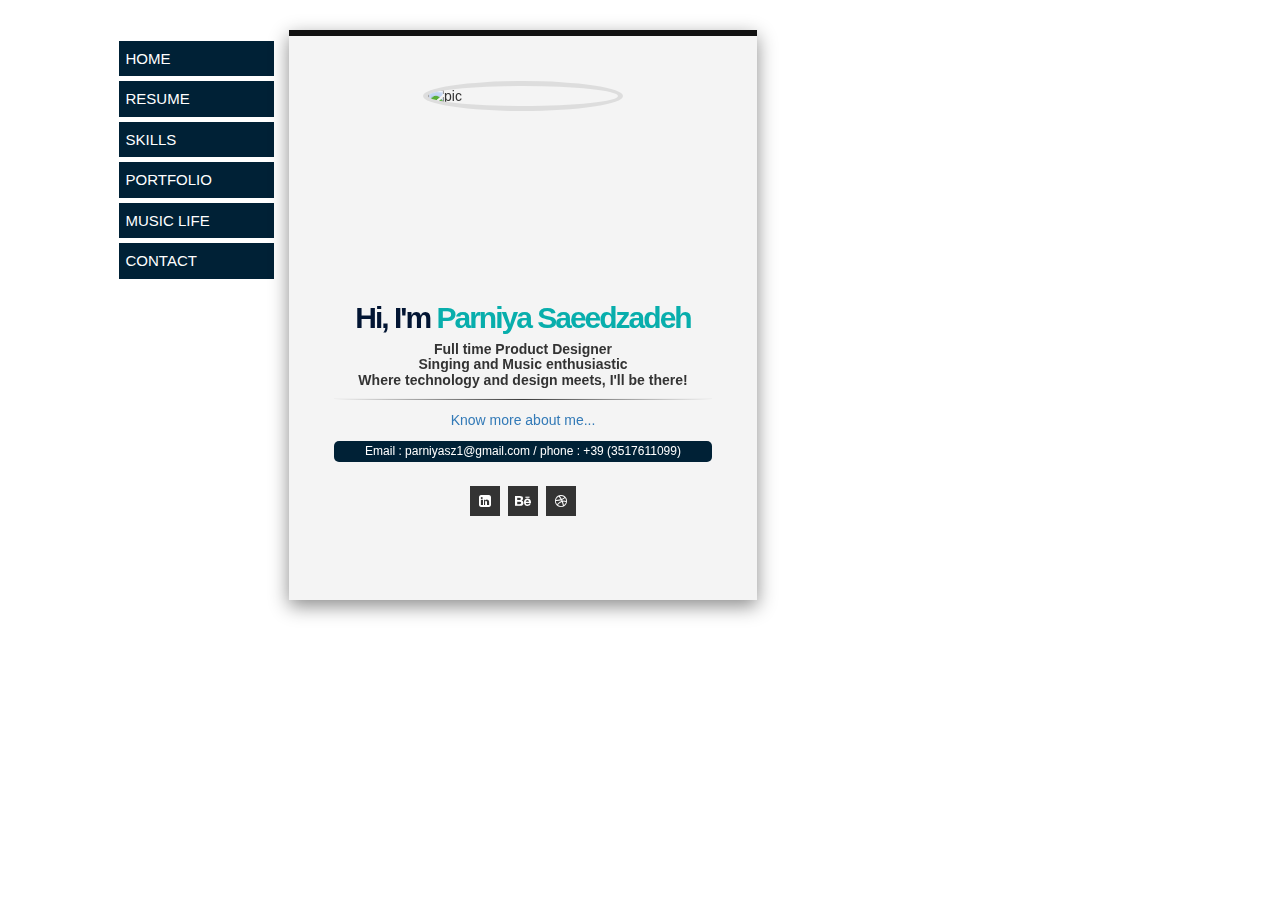
==== commit 045f995a: "Update index.html" ====
--- a/index.html
+++ b/index.html
@@ -81,7 +81,7 @@
       <div class= "vcard-description">
         <!--vcard-Description-Profile-->
         <h1 class= "profile-title">Hi, I'm <span class="color1">Parniya Saeedzadeh</span></h1>
-        <h2 class= "profile-subtitle">Full time Product Designer <br/> Singing and Music enthusiastic<br>It's all about Technology and Art together</h2>
+        <h2 class= "profile-subtitle">Full time Product Designer <br/> Singing and Music enthusiastic<br>Where technology and design meets, I'll be there!</h2>
         <hr class="hr1">
         <!--End of vcard-Description-Profile-->
         <!--vcard-Description-Text-->
@@ -204,7 +204,7 @@
         <!--end of section title-->
         
         <!--Buttons-->
-          <div class="resume-buttons page-buttons">
+        <div class="resume-buttons page-buttons">
           <!--Download CV button-->
           <a href="CV.pdf" class="btn btn-default btn-default2" download><i class="fa fa-download"></i><span class="res-col">  Download my resume</span></a>
           <!--/Download CV button-->
@@ -267,11 +267,11 @@
 
                     <li>Ran usability tests based on data-driven approaches for the new version of the application</li>
 
-                    <li>Conducted interview with more than 15 people for the usability testing</li>
-
-                    <li>Redesigning the onboarding part of the app</li>
+                    <li>Conducted interview with more than 10 people for the usability testing</li>
+
+                    <li>Redesigning the new version of the app</li>
                   
-                    <li>Collaborated with marketing unit and managing the Facebook business</li>
+                    <li>Collaborated with marketing unit and partly managing the Facebook business</li>
             </ul> 
               
           </div>
@@ -411,12 +411,12 @@
       <!--Page Footer-->
       <div class="page-footer">
         <!--Buttons-->
-           <div class="resume-buttons page-buttons">
+        <div class="resume-buttons page-buttons">
           <!--Download CV button-->
-          <a href="CV.pdf" class="btn btn-default btn-default2" download><i class="fa fa-download"></i><span class="res-col">  Download my resume</span></a>
+          <a href="CV.pdf" class="btn btn-default btn-default2"><i class="fa fa-download"></i><span class="res-col"> Download my resume</span>  </a>
           <!--/Download CV button-->
           <!--Get in Touch Button-->
-           <a href="#page-contact" class="btn btn-default btn-default2 link-page"><i class="fa fa-paper-plane"></i><span class="res-col">  Get in touch</span></a>
+           <a href="#page-contact" class="btn btn-default btn-default2 link-page"><i class="fa fa-paper-plane"></i> <span class="res-col"> Get in touch</span></a>
           <!--/Get in Touch Button-->
         </div>
         <!--End of Buttons-->
@@ -896,13 +896,7 @@
                         <span class="progress-type">Italian</span>
                         <span class="progress-completed">4 / 10</span>
                       </div>
-                            <div class="progress">
-                        <div class="progress-bar progress-bar-2" role="progressbar" data-percent="30%" style="width:30%;">
-                            <span class="sr-only">30% Complete</span>
-                        </div>
-                        <span class="progress-type">Arabic</span>
-                        <span class="progress-completed">3 / 10</span>
-                      </div>
+                           
                     </li>
                     <!-- /item list -->
           <!-- item-list -->
--- a/style.css
+++ b/style.css
@@ -0,0 +1,948 @@
+@charset "utf-8";
+/* CSS Document */
+
+/* ===============
+General Styles
+===================*/
+
+.responsive-image{
+  width: 100%;
+}
+
+/* ===============
+End of General Styles
+===================*/
+/* ===============
+Style for Section
+===================*/
+.section {
+  padding-top: 20px;
+  padding-bottom: 20px;
+}
+
+/* ===============
+End of Style for Section
+===================*/
+
+/* ===============
+Style for Body
+===================*/
+body{
+  background: url(" img/bokeh-1.jpg") no-repeat center center fixed;
+  -webkit-background-size: cover;
+  -moz-background-size: cover;
+  -o-background-size: cover;
+  -webkit-font-smoothing: subpixel-antialiased;
+  background-size: cover;
+}
+
+.container {
+  position: relative;
+  padding-bottom: 80px;
+  -webkit-transition: all 0.3s ease-in-out;
+  -moz-transition: all 0.3s ease-in-out;
+  transition: all 0.3s ease-in-out;
+}
+/* ===============
+End of Style for Body
+===================*/
+
+
+/* ===============
+Style for Menu Bar
+===================*/ 
+.main-menu{
+  width:15%;
+  top:0;
+  position: absolute;
+  left:5%;
+  padding-right:10px;
+  margin-top: 36px;
+  -webkit-transition: all 0.6s ease-in-out;
+  transition: all 0.6s ease-in-out;
+  display: none;
+}
+@media (min-width:992px) {
+  .main-menu {
+    display: block;
+  }
+}
+@media (min-width: 1400px) {
+  .main-menu {
+    margin-top: 86px;
+  }
+    .right-box {
+        margin-top: -100px;
+    }
+}
+.main-menu-pgactive {
+  left: 0%;
+}
+
+.main-menu-list{
+  margin:0;
+  padding:0;
+}
+.main-menu-list li{
+  margin-bottom: 5px;
+  padding: 0;
+  margin: 5px;
+  list-style: none;
+}
+.main-menu-list a{
+  display:block;
+  background: #002136;
+  color: #ffffff;
+  padding: 7px;
+  font-size: 15px;
+  text-transform: uppercase;
+  text-decoration: none;
+  -webkit-transition: all 0.3s ease-in-out;
+  transition: all 0.3s ease-in-out;
+  position: relative;
+  overflow: hidden;
+  z-index: 1;
+}
+.main-menu-list a:active, .main-menu-list a:visited{
+text-decoration: none;
+}
+.main-menu-list a:before{
+  content: '';
+  display:block;
+  position:absolute;
+  top:0;
+  left:0;
+  height: 100%;
+  width: 0;
+  -webkit-transition: all 0.3s ease-in-out;
+  transition: all 0.3s ease-in-out;
+  background: #002136;
+  z-index: -1;
+}
+
+.main-menu-list a:hover{
+  color: red;
+  border: 0px solid transparent!important;
+  text-decoration: none;
+  padding-left: 30px; 
+}
+.main-menu-list a:hover:before{
+  width:100%;
+}
+
+.main-menu-list a.menuActive{
+  text-decoration: none;
+  background: #002136;
+  padding-left: 15px;
+}
+
+/* ===============
+End of Style for Menu Bar
+===================*/
+
+/* ===============
+Style for section- vcard-body
+===================*/ 
+.vcard-body{
+  width: 99%;
+  margin: 0 auto;
+  margin-top:20px;
+  margin-bottom: 20px;
+  padding: 20px;
+  border-top: 6px solid #111;
+  background: #f4f4f4;
+  overflow-y: scroll;
+  -webkit-transition: all 0.6s ease-in-out;
+  -moz-transition: all 0.6s ease-in-out;
+  transition: all 0.6s ease-in-out;
+  border-radius: 0px;
+    -moz-border-radius: 0px;
+  -webkit-border-radius: 0px;
+  -webkit-box-shadow: 0px 6px 18px 0px rgba(0, 0, 0, 0.46);
+  -moz-box-shadow: 0px 6px 18px 0px rgba(0, 0, 0, 0.46);
+  box-shadow: 0px 6px 18px 0px rgba(0, 0, 0, 0.46);
+  border-bottom: 15px solid #f4f4f4;
+}
+@media (min-width:992px) {
+  .container {
+    min-height: 680px;
+  }
+}
+
+@media (min-width:992px) {
+  .vcard-body {
+    position: absolute;
+    margin-top: 30px;
+    left: 20%;
+    height: 570px;
+    width: 40%;
+    padding: 45px;
+    padding-bottom: 20px;
+  }
+}
+@media (min-width: 1400px) {
+  .vcard-body {
+    margin-top: 180px;
+  }
+}
+.vcard-body-pgactive {
+  left: 15%;
+}
+
+/* ===============
+End of Style for section- vcard-body
+===================*/ 
+
+/* ===============
+Style for section-Home
+===================*/ 
+.section-home {
+  z-index: 88;
+  opacity: 1;
+  overflow-y: auto;
+}
+
+.vcard-profile-photo {
+  width: 200px;
+  height: 200px;
+  overflow: hidden;
+  margin: 0 auto;
+  margin-bottom: 20px;
+  position: relative;
+}
+.vcard-profile-photo img {
+  width: 100%;
+  border-radius: 100%;
+  -moz-border-radius: 100%;
+  -webkit-border-radius: 100%;
+   border: 5px solid #ddd;
+  -webkit-transition: all 0.6s ease-in-out;
+  -moz-transition: all 0.6s ease-in-out;
+  top:0;
+  left:0;
+  position: absolute;
+  opacity: 0;
+}
+.profileActive {
+  opacity: 1!important;
+}
+.color1 {
+  color: #08aeac;
+}
+.vcard-description {
+  text-align: center;
+}
+.profile-title {
+  text-align: center;
+  font-weight: bold;
+  margin-top: 0;
+  font-size: 30px;
+  letter-spacing: -2px;
+  margin-bottom: 8px;
+  color: #021533;
+}
+.profile-subtitle {
+  text-align: center;
+  margin-top: 0;
+  font-size: 14px;
+  margin-bottom: 10px;
+  font-weight: bold;
+}
+
+.hr1{
+  height: 1px;
+  width: 100%;
+  background-image: linear-gradient(to right, rgba(0, 0, 0, 0), rgba(0, 0, 0, 0.75), rgba(0, 0, 0, 0));
+  margin-top: 10px;
+  margin-bottom: 5px;
+}
+.description-text {
+  padding: 10px;
+  padding-top: 5px;
+  margin-bottom: 1px;
+  font-family: 'Open Sans', sans-serif;
+}
+.description-text p {
+  font-size: 13px;
+}
+.description-footer-item {
+  border-radius: 5px;
+  -moz-border-radius: 5px;
+  -webkit-border-radius: 5px;
+  padding: 2px;
+  margin-bottom: 15px;
+  background-color: #002136;
+  color: white;
+  font-family: 'Open Sans', sans-serif;
+}
+.description-footer-item p{
+  margin-bottom: 0;
+  color: #ffffff;
+  font-size: 12px;
+}
+
+
+
+@media (min-width:992px) {
+  .section-page-single {
+    left: 55%;
+    transform: translateY(-200px);
+    -moz-transform: translateY(-200px);
+    -webkit-transform: translateY(-200px);
+    visibility: hidden;
+    padding: 20px;
+    padding-top: 0px;
+  }
+}
+@media (min-width:992px) {
+  .section-page {
+    z-index: 11;
+    opacity: 0;
+	
+  }
+}
+.section-page-active {
+  opacity: 1;
+  z-index: 22;
+  left: 55%;
+  visibility: visible;
+  transform: translateY(0px);
+  -moz-transform: translateY(0px);
+  -webkit-transform: translateY(0px);
+}
+@media (min-width:992px) {
+  .section-page-active {
+    margin-top: 30px;
+    margin-left: 10px;
+  }
+}
+@media (min-width: 1400px) {
+  .section-page-active {
+    margin-top: 180px;
+  }
+}
+@media (min-width:992px) {
+  .page-mask {
+    position: absolute;
+    top: 605px;
+    left: 30%;
+    display: block;
+    width: 40%;
+    height: 20px;
+    background: #333;
+    z-index: 77;
+    opacity: 0;
+    -webkit-transition: all 0.6s ease-in-out;
+    -moz-transition: all 0.6s ease-in-out;
+    transition: all 0.6s ease-in-out;
+  }
+}
+.page-mask-active {
+  left: 55%;
+  opacity: 1;
+  margin-left: 10px;
+}
+
+/* ===============
+End of Style for section-Home
+===================*/ 
+
+/* ===============
+Style for Footer
+===================*/ 
+.footer-icons {
+  text-align: center;
+  font-size: 28px;
+}
+.footer-icons a {
+  color: #ffffff;
+  display: inline-block;
+  width:30px;
+  height:30px;
+  text-align:center;
+  background:#333333;
+    -webkit-transition: all 0.3s ease-in-out;
+  -moz-transition: all 0.3s ease-in-out;
+  transition: all 0.3s ease-in-out;
+  font-size: 14px;
+  line-height: 30px;
+  border-radius: 0px;
+  -moz-border-radius: 0px;
+  -webkit-border-radius: 0px;
+}
+.footer-icons a:hover{
+  color: #ffffff;
+  background: #08aeac;
+}
+
+/* ===============
+End of Style for Footer
+===================*/ 
+
+/* ===============
+Style for Resume Page
+===================*/ 
+.section-education {
+  margin-bottom: 40px;
+}
+.resume-buttons {
+  margin-bottom: 30px;
+}
+.page-buttons {
+  margin-top: -10px;
+}
+.page-footer {
+  border-top: 1px solid #ccc;
+  padding-top: 20px;
+}
+/* Content Styling */
+.section-title {
+  color:#181031;
+  text-transform: uppercase;
+  font-size: 26px;
+  font-weight: bold;
+  line-height: 29px;
+  margin-top:10px;
+  padding-bottom:10px;
+  border-bottom: 1px solid #181031;
+  margin-bottom: 20px;
+}
+
+.section-title2 {
+  font-weight: bold;
+  color: #009993;
+  font-size: 27px;
+  line-height: 14px;
+  letter-spacing: -1px;
+  padding-bottom: 10px;
+  padding-left: 0;
+  padding-top: 5px;
+  padding-bottom: 5px;
+}
+
+/* Testimonials */
+
+.testimonials {
+  text-align: center;
+  font-size: 20px;
+}
+.testimonial-item {
+  width: 100%;
+  margin: 0 auto;
+}
+@media (min-width: 768px) {
+  .testimonial-item {
+    padding: 20px;
+    padding-top: 10px;
+    padding-bottom: 10px;
+  }
+}
+.testimonial-author {
+  margin-top: 30px;
+}
+
+.testimonial-picture{
+  width: 110px;
+  height: 110px;
+  overflow: hidden;
+  margin: 0 auto;
+}
+.testimonial-picture img{
+  width: 100%;
+  border-radius: 100%;
+  -webkit-border-radius: 100%;
+  border: 6px solid #ddd;
+}
+
+
+.testimonial-content {
+  font-size: 12px;
+  background: #08aeac;
+  color: #ffffff;
+  padding: 20px;
+  border-radius: 10px;
+  -moz-border-radius: 10px;
+  -webkit-border-radius: 10px;
+  width: 100%;
+  position: relative;
+}
+.testimonial-content p {
+  font-size: 13px;
+  line-height: 18px;
+}
+.testimonial-content:after {
+  content: '';
+  display: block;
+  width: 10px;
+  height: 10px;
+  position: absolute;
+  left: 50%;
+  bottom: -5px;
+  margin-left: -5px;
+  -webkit-transform: rotate(45deg);
+  -moz-transform: rotate(45deg);
+  -o-transform: rotate(45deg);
+  transform: rotate(45deg);
+  z-index: 888;
+  background: #08aeac;
+}
+
+.author-name {
+  font-size: 18px;
+  margin-bottom: 0;
+  margin-top: 15px;
+  font-weight: bold;
+}
+.author-firm {
+  font-size: 11px;
+  margin-bottom: 0;
+  text-transform: uppercase;
+  font-style: italic;
+  font-weight: lighter;
+}
+
+
+
+/* ===============
+End of Style for Resume Page
+===================*/ 
+
+/* ===============
+Style for Buttons
+===================*/
+
+.btn {
+  font-weight: bold;
+  color: #ffffff;
+  background: #009993;
+  border-radius: 0;
+  font-size: 12px;
+  padding: 5px 10px;
+  -webkit-transition: all 0.3s ease-in-out;
+  -moz-transition: all 0.3s ease-in-out;
+  transition: all 0.3s ease-in-out;
+  margin-bottom: 2px;
+}
+.btn:hover {
+  background: #000000;
+  color: #ffffff;
+}
+
+.btn-default {
+  display: inline-block;
+  padding: 10px;
+  padding-top: 10px;
+  padding-bottom: 10px;
+  background: #008c8a !important;
+  color: #ffffff;
+  font-weight: bold;
+  text-transform: uppercase;
+  border-radius: 0;
+  -moz-border-radius: 0;
+  -webkit-border-radius: 0;
+  -webkit-transition: all 0.3s ease-in-out;
+  -moz-transition: all 0.3s ease-in-out;
+  transition: all 0.3s ease-in-out;
+  border: 0px solid transparent!important;
+  position: relative;
+  overflow: hidden;
+  z-index: 1;
+}
+.btn-default:before {
+  content: '';
+  display: block;
+  position: absolute;
+  top: 0;
+  left: 0;
+  height: 100%;
+  width: 0;
+  -webkit-transition: all 0.3s ease-in-out;
+  -moz-transition: all 0.3s ease-in-out;
+  transition: all 0.3s ease-in-out;
+  background: #021533;
+  z-index: -1;
+}
+.btn-default:hover {
+  color: #ffffff;
+  border: 0px solid transparent!important;
+}
+.btn-default:hover:before {
+  width: 100%;
+}
+.btn-default2 {
+  font-size: 10px;
+  background: #021533;
+  font-weight: normal;
+}
+
+.res-col{
+   color: #ffffff; 
+    font-size: 0.8em;
+}
+.fa-download{
+    color: #ffffff; 
+}
+.fa-paper-plane{
+      color: #ffffff; 
+}
+.btn-default3 {
+  background: #d9212a;
+  color: #ffffff;
+  border: 0;
+  text-transform: uppercase;
+}
+.btn-default3:hover {
+  background: #009d9b;
+  color: #ffffff;
+  -webkit-transition: all 0.3s ease-in-out;
+  -moz-transition: all 0.3s ease-in-out;
+  transition: all 0.3s ease-in-out;
+}
+  
+/* ===============
+End of Style for Buttons
+===================*/
+
+/* ===============
+Style for Content
+===================*/
+
+.resume-item {
+  padding: 10px;
+  border: 4px double #ccc;
+  margin-bottom: 20px;
+}
+.resume-item-title {
+  font-weight: bold;
+  color: #021533;
+  color: #333;
+  padding-left: 0;
+  margin-left: 0;
+  font-size: 18px;
+  line-height: 20px;
+  margin: 0;
+  margin-bottom: 8px;
+  letter-spacing: -1px;
+}
+.resume-item-text {
+  line-height: 15px;
+  font-style: italic;
+  color: #555;
+  font-size: 15px;
+  margin-top: 15px;
+  padding-bottom: 5px;
+}
+.grad-date {
+ line-height: 15px;
+  font-style: italic;
+  font-size: 12px;
+    color: darkgray;
+}
+
+.job {
+  line-height: 15px;
+  font-style: italic;
+  color: #555;
+  font-size: 14px;
+  margin-top: 15px;
+  padding-bottom: 5px;
+  border-bottom: 1px solid #ccc;
+}
+
+.job-port {
+    
+  line-height: 15px;
+  color: #555;
+  font-size: 12px;
+  margin-top: 15px;
+  padding-bottom: 5px;
+  border-bottom: 1px solid #ccc;
+}
+
+
+.job-date {
+ line-height: 15px;
+  font-style: italic;
+  font-size: 12px;
+    color: darkgray;
+}
+
+.job-loc {
+  line-height: 15px;
+  font-size: 13px;
+  color:#009993s;
+  font-weight: normal;
+    
+}
+
+.fa-map-marker{
+    
+  color:#009993; 
+
+}
+.resume-item-description p{
+  font-size: 14px;
+}
+.section-item-title2 {
+  font-weight: bold;
+  color: #021533;
+  color: #333;
+  padding-left: 0;
+  margin-left: 0;
+  line-height: 22px;
+  margin: 0;
+  margin-bottom: 8px;
+  letter-spacing: -1px;
+  border-bottom: 1px dotted #021533;
+  padding-bottom: 5px;
+  font-size: 20px;
+}
+/* ===============
+End of Style for Content
+===================*/
+/* ===============
+Style for Skills page
+===================*/
+.skill-list {
+  padding-left: 0;
+  margin-left: 0;
+  list-style: none;
+  margin-bottom: 40px;
+}
+.progress {
+  position: relative;
+  height: 25px;
+  margin-bottom: 10px;
+}
+.progress > .progress-type {
+  position: absolute;
+  left: 0px;
+  font-size: 13px;
+  color: #ffffff;
+	padding-left: 10px;
+  background-color: rgba(25, 25, 25, 0.2);
+}
+.progress > .progress-completed {
+  position: absolute;
+  right: 0px;
+  font-weight: 800;
+  padding: 3px 10px 2px;
+  color: grey;
+  font-size: 15px;
+}
+.progress-bar {
+  background: #3a74a7;
+  width: 20%;
+}
+.progress-bar-2 {
+  background: #3a74a7;
+}
+.progress-bar-3 {
+  background: #3a74a7;
+}
+
+/* ===============
+End of Style for Skills page
+===================*/
+
+/* ===============
+Style for Portfolio page
+===================*/
+.project-item {
+  padding: 0;
+  width: 100%;
+  overflow: hidden;
+  margin-bottom: 10px;
+  position: relative;
+  opacity: 1;
+  -webkit-transition: all 0.8s ease-in-out;
+  -moz-transition: all 0.8s ease-in-out;
+  transition: all 0.8s ease-in-out;
+  transform: translateY(0px);
+  -webkit-transform: translateY(0px);
+  -moz-transform: translateY(0px);
+}
+.project-item a {
+  cursor: url('../img/projects2.cur'), projetos !important;
+  border-radius: 6px;
+  -moz-border-radius: 6px;
+  -webkit-border-radius: 6px;
+}
+.project-thumbnail {
+  display: block;
+  -webkit-background-size: cover;
+  -moz-background-size: cover;
+  -o-background-size: cover;
+  background-size: cover;
+  background-position: center center;
+  height: 250px;
+  text-align: center;
+  color: #ffffff;
+  padding: 15px;
+}
+.project-thumbnail:hover {
+  color: #ffffff;
+}
+.project-thumbnail:hover .project-description-wrapper {
+  opacity: 1;
+  transform: translateY(0px);
+  -webkit-transform: translateY(0px);
+  -moz-transform: translateY(0px);
+}
+.project-thumbnail:hover .project-title,
+.project-thumbnail:hover span.see-more {
+  transform: translateY(0px);
+  -webkit-transform: translateY(0px);
+  -moz-transform: translateY(0px);
+}
+.project-description-wrapper {
+  display: block;
+  width: 100%;
+  height: 100%;
+  opacity: 0;
+  -webkit-transition: all 0.4s ease-in-out;
+  -moz-transition: all 0.4s ease-in-out;
+  transition: all 0.4s ease-in-out;
+  color: #ffffff;
+  position: relative;
+  background: rgba(0, 0, 0, 0.7);
+}
+.project-description {
+  position: absolute;
+  top: 50%;
+  margin-top: -55px;
+  width: 100%;
+}
+.project-title {
+  text-transform: uppercase;
+  font-size: 20px;
+  transform: translateY(10px);
+  -webkit-transform: translateY(10px);
+  -moz-transform: translateY(10px);
+  -webkit-transition: all 0.4s ease-in-out;
+  -moz-transition: all 0.4s ease-in-out;
+  transition: all 0.4s ease-in-out;
+}
+.project-title:after {
+  content: '';
+  display: block;
+  height: 1px;
+  border-bottom: 1px solid #ffffff;
+  width: 50%;
+  margin: 0 auto;
+  opacity: 0.5;
+  margin-top: 10px;
+  margin-bottom: 10px;
+}
+.project-thumbnail {
+  display: block;
+  color: #ffffff;
+  position: relative;
+}
+span.see-more {
+  font-style: italic;
+  text-transform: lowercase;
+  letter-spacing: 3px;
+  font-size: 12px;
+  -webkit-transition: all 0.4s ease-in-out;
+  -moz-transition: all 0.4s ease-in-out;
+  transition: all 0.4s ease-in-out;
+  transform: translateY(10px);
+  -webkit-transform: translateY(10px);
+  -moz-transform: translateY(10px);
+}
+
+/* ===============
+End of Style for Portfolio page
+===================*/
+
+/* ===============
+Style for Contact page
+===================*/
+.form-element {
+  margin-bottom: 8px;
+}
+
+.form-control{
+  border-radius: 0;
+  -moz-border-radius: 0;
+  -webkit-border-radius: 0;
+  height: 50px;
+}
+
+.form-send {
+ width: 100%; 
+}
+.form-send:hover{
+  background: #d9212a !important;
+}
+::-webkit-input-placeholder {
+  font-style: italic;
+  color: #999999 !important;
+}
+:-moz-placeholder {
+  font-style: italic;
+  color: #999999 !important;
+}
+::-moz-placeholder {
+  font-style: italic;
+  color: #999999 !important;
+}
+:-ms-input-placeholder {
+  font-style: italic;
+  color: #999999 !important;
+}
+
+.contact-email {
+  font-size:13px;
+  margin-bottom: 10px;
+  margin-top: 25px;
+  font-weight: bold;
+  color: #099993;
+  padding-bottom: 5px;
+  border-bottom: 1px dotted #099993;
+}
+.contact-info p{
+  font-size: 13px;
+  line-height: 16px;
+  letter-spacing: -1px;
+}
+
+.contact-map{
+  position:relative;
+  margin-bottom:20px;
+}
+
+.coll{color:#555454}
+
+.pic{margin:10px;}
+
+.panel-heading{background-color:#a3d7d6}
+
+
+.vdo{
+ margin-left:40px;	
+	
+}
+
+.blur-filter {
+    -webkit-filter: blur(2px);
+    -moz-filter: blur(2px);
+    -o-filter: blur(2px);
+    -ms-filter: blur(2px);
+    filter: blur(2px);
+}
+
+.arend {
+    width: 100px;
+    height: auto;
+}
+
+.sing{
+    
+    width: 10px;
+    height: auto;
+}
+/* ===============
+End of Style for Contact page
+===================*/
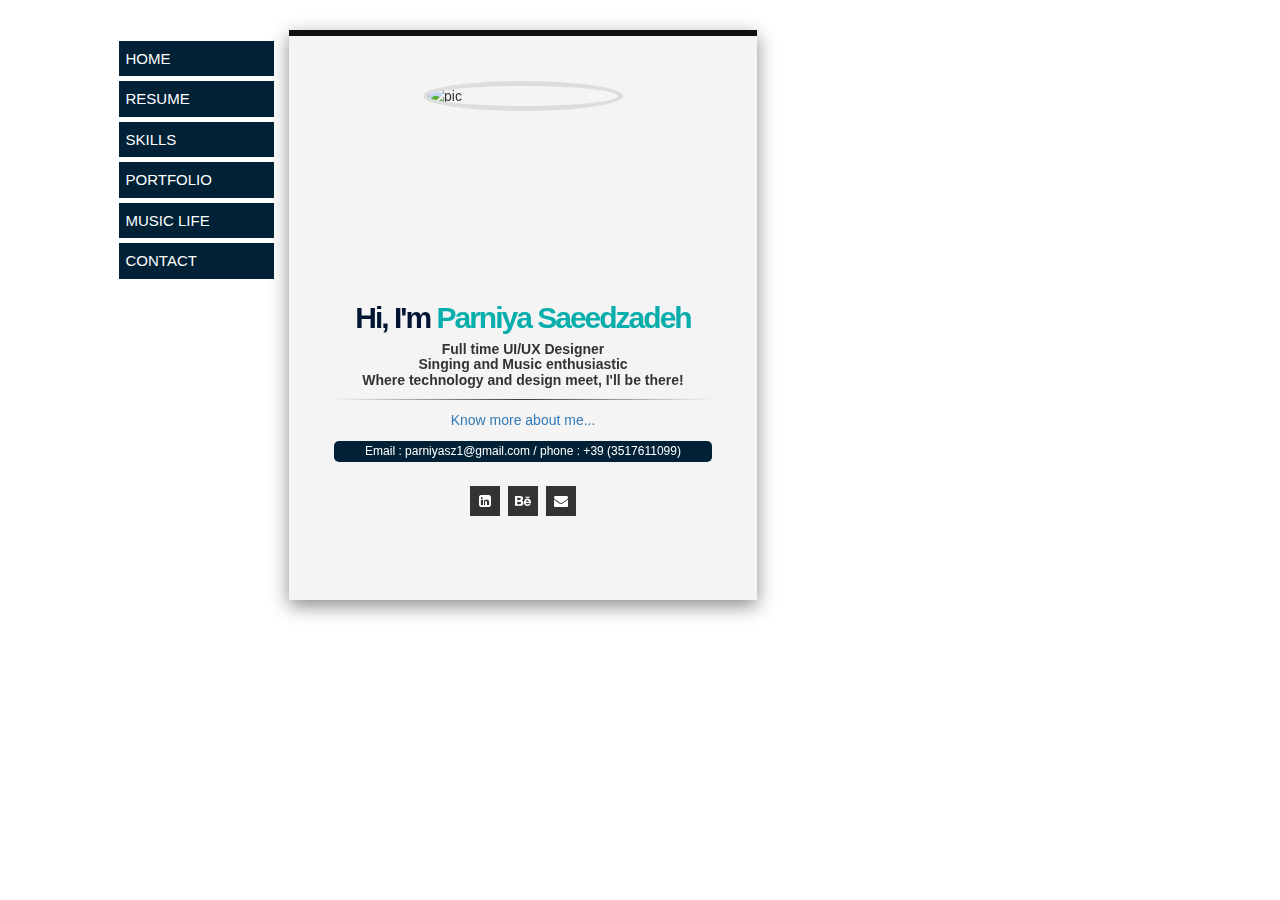
==== commit 47ba5420: "Update index.html" ====
--- a/index.html
+++ b/index.html
@@ -16,6 +16,10 @@
 <link href="css/bootstrap.css" rel="stylesheet">
 <link href="style.css" rel="stylesheet">
 <link href="//netdna.bootstrapcdn.com/bootstrap/3.0.0/css/bootstrap.min.css" rel="stylesheet" id="bootstrap-css">
+<link rel="apple-touch-icon" sizes="180x180" href="/apple-touch-icon.png">
+<link rel="icon" type="image/png" sizes="32x32" href="/favicon-32x32.png">
+<link rel="icon" type="image/png" sizes="16x16" href="/favicon-16x16.png">
+<link rel="manifest" href="/site.webmanifest">
 
 <!------ HEAD tag ---------->
 </head>
@@ -81,7 +85,7 @@
       <div class= "vcard-description">
         <!--vcard-Description-Profile-->
         <h1 class= "profile-title">Hi, I'm <span class="color1">Parniya Saeedzadeh</span></h1>
-        <h2 class= "profile-subtitle">Full time Product Designer <br/> Singing and Music enthusiastic<br>Where technology and design meets, I'll be there!</h2>
+        <h2 class= "profile-subtitle">Full time UI/UX Designer <br/> Singing and Music enthusiastic<br>Where technology and design meet, I'll be there!</h2>
         <hr class="hr1">
         <!--End of vcard-Description-Profile-->
         <!--vcard-Description-Text-->
@@ -122,7 +126,7 @@
         <div class="footer-icons">
           		<a  href="https://www.linkedin.com/in/parniya-saeedzadeh-753214174/" target="_blank" ><i class="fa fa-linkedin-square"></i></a>
                 <a  href="https://www.behance.net/parniyasz" target="_blank"><i class="fa fa-behance"></i></a>
-				<a  href="https://dribbble.com/parniyaSZ" target="_blank"><i class="fa fa-dribbble"></i></a>
+			    <a href="#page-contact"  class="link-page"><i class="fa fa-envelope"></i></a>	
         </div>
           <!--End of social icons-->
           
@@ -170,11 +174,11 @@
             So after I started my bachelor in IT engineering, I started to go to some design classes beside my studies, like some creativity workshops, photoshop class and so on. then I applied to a company for a Graphic Design role and I got accepted. I started as an intern there and after a month I started my job at Pelakino Department beside my university. So this was my frist move in design world. <br/>
             Soon I realized that there is a field in design in which is related somehow to Web and Applications which was my study field. I started to read about it first and BOooom, I found the love of my life :) So I got an internship in UI/UX design and I had  finished it before I moved to Italy. <br/> <br/>
                 
-            Meanwhile when I was at the last year of my bachelor, I decided to apply abroad and experience new things and adventures, also continue my studies. So I get to know Politecnico di Milano which has a really high ranking and I applied for that and the first try for me seemed to work so I got accepted in Master of science in Telecommunication Engineering. You may ask why engineering again? well, I would say, I never hated engineering and it has been always a benefit for me in my life and I have alwayd had this mission in my life to make a bridge between design and technology, and to be at both environments helped me alot. <br/> <br/> 
-                You may also understood from my profile that I am a music geek, You can also checkout the <a href="#page-music" class= "link-page">"Music Life"</a> section here. so here is a triangle of my life: Design, Tech and music. and I'm sure it is gonna be the same for ever since all of them are pretty important to me in my life. <br/> <br/>
+            Meanwhile when I was at the last year of my bachelor, I decided to apply abroad and experience new things and adventures, also continue my studies. So I get to know Politecnico di Milano which has a really high ranking and I applied for that and the first try for me seemed to work so I got accepted in Master of science in Telecommunication Engineering. You may ask why engineering again? well, I would say, I never hated engineering and it has been always a benefit for me in my life and I have always had this mission in my life to make a bridge between design and technology, and to be at both environments helped me alot. <br/> <br/> 
+                You may also understood from my profile that I am a music geek, You can also checkout the <a href="#page-music" class= "link-page">"Music Life"</a> section here. so here is a triangle of my life: Design, Tech and music :)  <br/> <br/>
                 
-            So, now here I am, with quite good experience in design, I can say that I am standing on the rightest track of my life and I am enjoying each and every single moment of my life. To be honest, It is not just about jobs and experiences, design is inside me, I see it everywhere and I always want to see all the things in a different way than others, for example, I am always trying to do all the tasks in my life in the easiest way possible. Before start doing something, I just think about how I can do it in the easiest and fastest but best way possible. For me, there is "always" a better way which comes from a critical way of thinking :)  
-            I alway like to solve everyone's problem by bringing up the solutions in a creative way. This, makes me a really good problem solver. I never see any possible solution impossible and I have always tried all possible solutions to find the best one. for me "Impossible is impossible" as mentioned before. So all these things in me made me love my job, to give people the best experience possible I can. <br/>
+            So, now here I am, with quite good experience in design, I can say that I am standing on the rightest track of my life and I am enjoying each and every single moment of my life. To be honest, It is not just about jobs and experiences, design is inside me, I see it everywhere and I always want to see all the things in a different way than others, for example, I am always trying to do all my daily tasks in the fastest and best way possible. Before start doing something, I just think about how I can do it in the fastest but best way possible. For me, there is "always" a better way which comes from a critical way of thinking in me :)  
+            I alway like to solve everyone's problem by bringing up the solutions in a creative way. This, makes me a really good problem solver. I never see any suggested solution impossible and I have always tried all possible solutions to find the best one. for me "Impossible is impossible" as mentioned before. So all these things in me made me love my job, to give people the best experience possible I can. <br/>
                 Finally to help people solve their challenges, I will be the happiest person on earth :) 
            
               </p>
@@ -261,17 +265,19 @@
           <!--/item-text-->
           <!--item-description-->
           <div class="resume-item-description">
-            <p> Valuebin is an IT company works on several Web and applications <br/>
+            <p> Valuebin is an IT Services and IT Consulting company. <br/>
               </p>
                  <ul style=“list-style-type:square”>
 
-                    <li>Ran usability tests based on data-driven approaches for the new version of the application</li>
-
-                    <li>Conducted interview with more than 10 people for the usability testing</li>
+                    <li>Developed usability tests based on data-driven approaches  </li>
+
+                    <li>Conducted interview with some people for the usability testing</li>
 
                     <li>Redesigning the new version of the app</li>
                   
-                    <li>Collaborated with marketing unit and partly managing the Facebook business</li>
+                    <li>Ran surveys with clients</li>
+                     
+                    <li>Collaborated with marketing unit and managing the Facebook business and the campaign</li>
             </ul> 
               
           </div>
@@ -295,15 +301,16 @@
 
                     <li>Applied the user-centered approach through UX methodologies, outlining the the UX process</li>
 
-                    <li>working side by side with operations team for 2 months and conducted interviews with more than 50 travelers to be more involved with their needs and challenges, gathering, extracting and analyzing data from them for "Travelers Project" </li>
+                    <li>working side by side with operations team for 2 months and conducted interviews with many clients and gathering, extracting and analyzing data from them  </li>
 
                     <li>applying user-centred research on the data from the clients and benchmarking the competitors</li>
                   
-                   <li>Ran user and usability tests based on data-driven approaches and conducted interview with more than 30 people for the usability testing for "Lokafyers Onboarding Project"</li>
+                   <li>Developed user and usability tests based on data-driven approaches </li>
                   
-                   <li>Created more than 100 artboards including sketches and wireframes following iteration of the design thinking process and user personas for Lofayer Onboarding, dashboard  and Travelers project </li>
+                   <li>Created user personas and artboards including sketches and wireframes following iteration of the design thinking process </li>
                   
-                            <li>Created high-quality prototypes</li>
+                     <li>Designed roadmap and site mapping for building the application</li>
+                     <li>Proposed high-quality solutions by creating high-quality prototypes</li>
 
             </ul> 
             
@@ -327,13 +334,13 @@
               
                 <ul style=“list-style-type:square”>
 
-                    <li>Developed user stories, user personas, user journey map and user flows to validate the best user experiences for the to-do-list application</li>
+                    <li>Developed user stories, user personas, user journey map and user flows to validate the best user experiences for the product</li>
 
               
 
-                    <li>Conducted interviews with more than 15 people to gather data</li>
+                    <li>Conducted interviews with many people</li>
                   
-                   <li>Created more than 40 artboards including sketches, wireframes and designed more than 30 pages</li>
+                   <li>Created artboards including sketches, wireframes and final pages</li>
              
             </ul> 
           </div>
@@ -348,7 +355,7 @@
           <h3 class="resume-item-title">Pelakino Department &nbsp<i class="fa fa-map-marker"></i><span class="job-loc"> Tehran,Iran</span></h3>
           <!--/item-title-->
           <!--item-text-->
-          <h4 class="job">Senior Graphic designer <br/><span class="job-date">July 2018 - February 2020</span></h4>
+          <h4 class="job">Graphic designer <br/><span class="job-date">July 2018 - February 2020</span></h4>
           <!--/item-text-->
           <!--item-description-->
           <div class="resume-item-description">
@@ -367,23 +374,7 @@
         </div>
         <!-- /Resume Item-->
           
-        
-            <!-- Resume Item-->
-        <div class="resume-item">
-          <!--workplace-title-->
-          <h3 class="resume-item-title">Alzahra University &nbsp<i class="fa fa-map-marker"></i><span class="job-loc"> Tehran,Iran</span></h3>
-          <!--/item-title-->
-          <!--item-text-->
-          <h4 class="job">IOT Researcher <br/><span class="job-date">June 2019 - October 2019</span></h4>
-          <!--/item-text-->
-          <!--item-description-->
-          <div class="resume-item-description">
-            <p>In the last semester of my bacholer, I was working on my final project which was about "Indoor Localization GPS using IOT technology" in the research lab of my university. </p>
-          </div>
-          <!--/item-description-->
-        </div>
-        <!-- /Resume Item-->  
-          
+      
           
         <!-- Resume Item-->
         <div class="resume-item">
@@ -391,7 +382,7 @@
           <h3 class="resume-item-title">Attar Institute &nbsp<i class="fa fa-map-marker"></i><span class="job-loc"> Tehran,Iran</span></h3>
           <!--/item-title-->
           <!--item-text-->
-          <h4 class="job">Teaching English at Attar Institute <br/><span class="job-date">Agust 2015 - March 2017</span></h4>
+          <h4 class="job">English Instructor<br/><span class="job-date">Agust 2015 - March 2017</span></h4>
           <!--/item-text-->
           <!--item-description-->
           <div class="resume-item-description">
@@ -896,7 +887,7 @@
                         <span class="progress-type">Italian</span>
                         <span class="progress-completed">4 / 10</span>
                       </div>
-                           
+                         
                     </li>
                     <!-- /item list -->
           <!-- item-list -->
@@ -998,30 +989,7 @@
           <!--/item-description-->
         </div>
      
-               <div class="resume-item">
-          <!--workplace-title-->
-          <h3 class="resume-item-title"> Lokafyer Onboarding Redesign </h3>
-          <!--/item-title-->
-          <!--item-text-->
-          <h4 class="job-port"> One of the projects I was working on when I was at Lokafy company is the local's side onboarding part of the website to ease Lokafyer and Traveler's process of connecting to each other. </h4>
-          <!--/item-text-->
-          <!--item-description-->
-          <div class="resume-item-description">
-                 <a href="#" class="project-thumbnail nivobox pic" data-lightbox-gallery="portfolio" style="background-image: url(img/lokafyy.jpg);">
-							<!-- project-description -->
-							<div class="project-description-wrapper">
-								<div class="project-description">
-									<!-- project name -->
-									<h2 class="project-title"> Lokafyer Onboarding Redesign </h2>
-									<!-- /project name -->
-									<span class="see-more">Oct 2020 - Lokafy</span>
-								</div>
-							</div>
-							<!-- /project-description -->
-						</a>
-          </div>
-          <!--/item-description-->
-        </div>
+           
   
        
        
@@ -1263,14 +1231,7 @@
         </div>
         
         
-        <div class="resume-item">
-        
-        <video width="253 px" height="152 px" controls class="vdo" >
-        	<source src="video/4.MOV" preload="auto" autoplay="true" type="video/mp4">
-        	
-        </video>
-        
-        </div>
+      
         
       
         <!-- /Resume Item-->
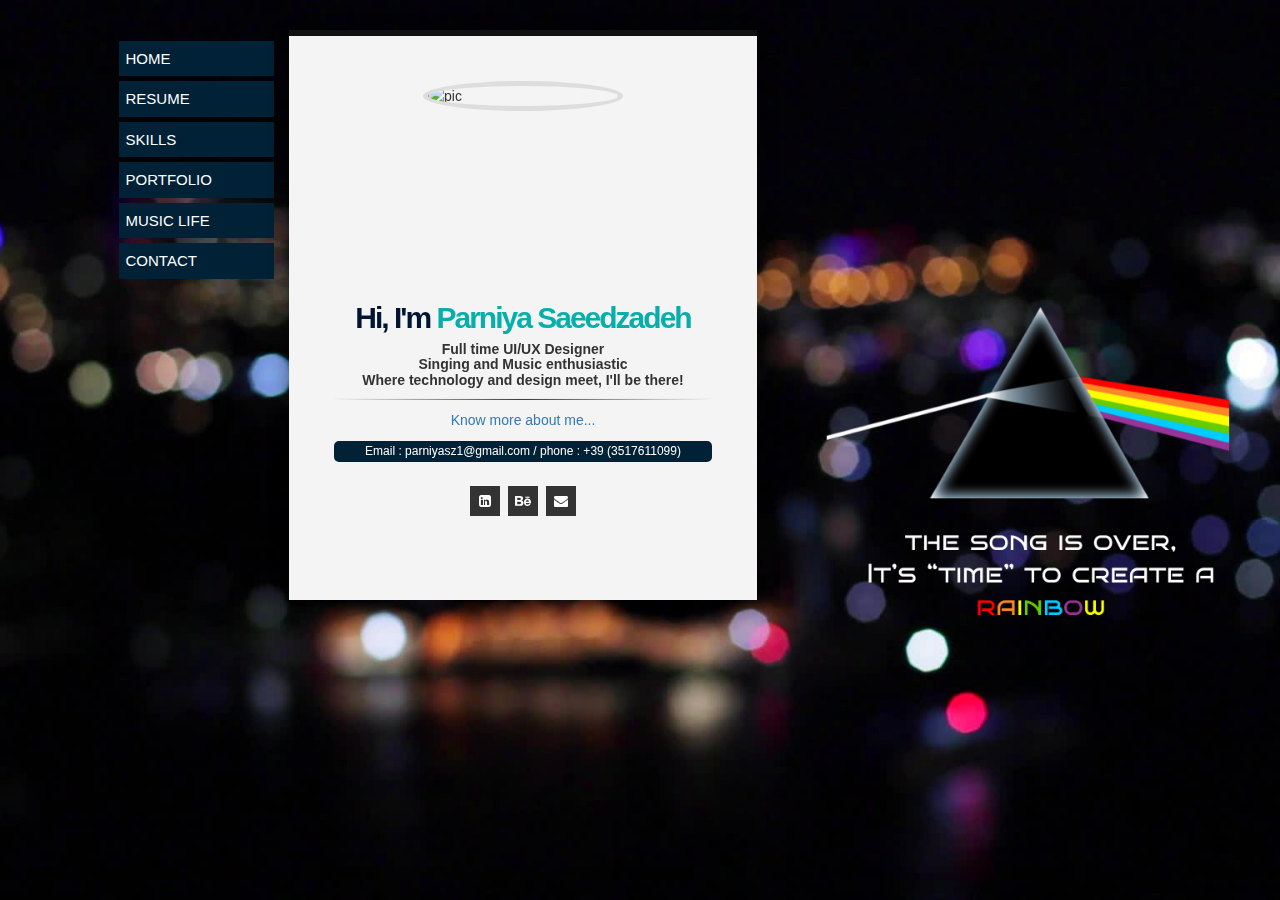
==== commit d7750462: "Update index.html" ====
--- a/index.html
+++ b/index.html
@@ -165,22 +165,13 @@
           <h3 class="resume-item-title">Hey!</h3>
          
           <div class="resume-item-description">
-            <p>I'm Parniya Saeedzadeh. I am a 25-year-old girl from Tehran,Iran and currently I'm living in Milan, Italy. Back in time when I was just a high school girl, or maybe even earlier at elementry school, I wanted to be a computer Engineer, I did't know much about computers though. <br/>
-            Time passed and I was getting ready for the big entrance exam when I was 17 years old. I studied so hard to achieve what I have always dreamed about. Guess what? It happened. I got accepted to the public university in IT engineering which was each and every teenage person dream back then. When I got the result I figured out that I was between Top 1% among more than 181,000 Mathematic and Physics participants in the national entrance exam.
-            Time has passed and my prespective and interests has changed and I found my deep down passion in my life, but one lesson that I got from that exam which was my first big exam in my life, was "Impossible is impossible for me" and I get what I really want and try for. <br/> <br/>
-            
-            When I entered university, my passion and interests about design started to show up in my life. Actually to be honest, I have to say that this passion has been always with me since when I was a lil kid, I just did't understand it till when I got a bit more mature. I can remember that when I was a lil kid, I have always been making and editting photos of my friends, family etc with photoshop. I can also remember that once when I was 10 years old, I made my own birthday invitation card with photoshop. I always wanted to be unique and creative in whole my life :)) <br/> <br/>
-            
-            So after I started my bachelor in IT engineering, I started to go to some design classes beside my studies, like some creativity workshops, photoshop class and so on. then I applied to a company for a Graphic Design role and I got accepted. I started as an intern there and after a month I started my job at Pelakino Department beside my university. So this was my frist move in design world. <br/>
-            Soon I realized that there is a field in design in which is related somehow to Web and Applications which was my study field. I started to read about it first and BOooom, I found the love of my life :) So I got an internship in UI/UX design and I had  finished it before I moved to Italy. <br/> <br/>
-                
-            Meanwhile when I was at the last year of my bachelor, I decided to apply abroad and experience new things and adventures, also continue my studies. So I get to know Politecnico di Milano which has a really high ranking and I applied for that and the first try for me seemed to work so I got accepted in Master of science in Telecommunication Engineering. You may ask why engineering again? well, I would say, I never hated engineering and it has been always a benefit for me in my life and I have always had this mission in my life to make a bridge between design and technology, and to be at both environments helped me alot. <br/> <br/> 
-                You may also understood from my profile that I am a music geek, You can also checkout the <a href="#page-music" class= "link-page">"Music Life"</a> section here. so here is a triangle of my life: Design, Tech and music :)  <br/> <br/>
-                
-            So, now here I am, with quite good experience in design, I can say that I am standing on the rightest track of my life and I am enjoying each and every single moment of my life. To be honest, It is not just about jobs and experiences, design is inside me, I see it everywhere and I always want to see all the things in a different way than others, for example, I am always trying to do all my daily tasks in the fastest and best way possible. Before start doing something, I just think about how I can do it in the fastest but best way possible. For me, there is "always" a better way which comes from a critical way of thinking in me :)  
-            I alway like to solve everyone's problem by bringing up the solutions in a creative way. This, makes me a really good problem solver. I never see any suggested solution impossible and I have always tried all possible solutions to find the best one. for me "Impossible is impossible" as mentioned before. So all these things in me made me love my job, to give people the best experience possible I can. <br/>
-                Finally to help people solve their challenges, I will be the happiest person on earth :) 
-           
+            <p>I'm Parniya Saeedzadeh. I am a 25-year-old girl from Tehran,Iran and currently I'm living in Milan, Italy. 
+		    I can introduce myself as a creative person who wants to create innovative products.
+
+Beside my educational background in engineering which makes me a person with strong logical reasoning, my passion about the interaction between human and computers leads me to have a quite good experience in User-centered Experience Research and Design.
+Last but not least, this passion, makes me capable to create lean, meaningful and data driven solutions for communicational issues.
+
+I’ve always had this interest to make a bridge between tech and design, and being in both Engineering and Design environments helps me to achieve success in what I have aimed. Plus, it leads me to choose my Master thesis topic in this field. It was about The Use and Impact of HCI on Tech Companies in which connects these two topics well enough. To write my thesis, I had a cooperation with Lokafy company.
               </p>
           </div>
           <!--/item-description-->
@@ -224,7 +215,7 @@
         <!-- Resume Item-->
       <div class="resume-item">
               <!--item-title-->
-              <h3 class="resume-item-title">M.Sc  of  Telecommunicatio  Engineering</h3>
+              <h3 class="resume-item-title"></h3>
               <!--/item-title-->
               <!--item-text-->
               <h4 class="resume-item-text">Politecnici di Milano   <span class="grad-date">(2020 - 2022)</span></h4>
@@ -233,7 +224,7 @@
           <!-- Resume Item2-->
             <div class="resume-item">
           <!--item-title-->
-          <h3 class="resume-item-title">B.S  of  IT  Engineering</h3>
+          <h3 class="resume-item-title"></h3>
           <!--/item-title-->
           <!--item-text-->
           <h4 class="resume-item-text">Alzahra University of Tehran   <span class="grad-date"> (2015 - 2019) </span></h4>
@@ -261,7 +252,7 @@
           <h3 class="resume-item-title">Valuebin &nbsp<i class="fa fa-map-marker"></i> <span class="job-loc"> Milan,Italy</span></h3>
           <!--/item-title-->
           <!--item-text-->
-          <h4 class="job">UI/UX Designer and Social Media Manager <br/><span class="job-date">September 2022 - present</span></h4>
+          <h4 class="job">UI/UX Designer and Social Media Manager <br/><span class="job-date">September 2022 - November 2022</span></h4>
           <!--/item-text-->
           <!--item-description-->
           <div class="resume-item-description">
@@ -289,14 +280,14 @@
          <!-- Resume Item-->
         <div class="resume-item">
           <!--workplace-title-->
-          <h3 class="resume-item-title">Lokafy &nbsp<i class="fa fa-map-marker"></i> <span class="job-loc"> Toronto,Canada</span></h3>
+          <h3 class="resume-item-title"> &nbsp<i class="fa fa-map-marker"></i> <span class="job-loc"> Toronto,Canada</span></h3>
           <!--/item-title-->
           <!--item-text-->
           <h4 class="job">UI/UX Designer <br/><span class="job-date">October 2020 - July 2022</span></h4>
           <!--/item-text-->
           <!--item-description-->
           <div class="resume-item-description">
-            <p>Lokafy is a company that connects travelers to locals (Lokafyers). It is based on Toronto, Canada. I work with this company remotely from Milan, Italy. Here is the summary of what I did: <br/> </p>
+            <p><br/> </p>
               <ul style=“list-style-type:square”>
 
                     <li>Applied the user-centered approach through UX methodologies, outlining the the UX process</li>
@@ -929,7 +920,7 @@
 			<div class="panel ">
           <div class="panel-heading">
           <h4>
-          	<a data-toggle="collapse" data-parent="#accordion" href="#collapse2" class="coll">Case Studies</a>
+          	<a data-toggle="collapse" data-parent="#accordion" href="#collapse2" class="coll">Personal UX Case Studies</a>
           	</h4>
           	
           	
@@ -938,7 +929,8 @@
         
       
           <div class="panel-body">
-                 <div class="resume-item">
+		  
+		   <div class="resume-item">
           <!--workplace-title-->
           <h3 class="resume-item-title">UberEtas Redesign</h3>
           <!--/item-title-->
@@ -962,6 +954,72 @@
           </div>
           <!--/item-description-->
         </div>
+		  
+		  
+		  
+		  
+		  
+		  
+		  
+		    <div class="resume-item">
+          <!--workplace-title-->
+          <h3 class="resume-item-title">Spotify Redesign</h3>
+          <!--/item-title-->
+          <!--item-text-->
+          <h4 class="job-port">A personal case study about redesigning and fixing Spotify based on my personal experiences using the app.</h4>
+          <!--/item-text-->
+          <!--item-description-->
+          <div class="resume-item-description">
+              <a href="https://www.behance.net/gallery/159147237/Spotify-UIUX-Redesign-IOS-version" class="project-thumbnail nivobox pic" data-lightbox-gallery="portfolio" style="background-image: url(img/spotify.jpg);">
+							<!-- project-description -->
+							<div class="project-description-wrapper">
+								<div class="project-description">
+									<!-- project name -->
+									<h2 class="project-title">Spotify Redesign</h2>
+									<!-- /project name -->
+									<span class="see-more">December 2022</span>
+								</div>
+							</div>
+							<!-- /project-description -->
+						</a>
+          </div>
+          <!--/item-description-->
+        </div>
+		  
+		  
+		  
+		   <div class="resume-item">
+          <!--workplace-title-->
+          <h3 class="resume-item-title">Revolut Redesign</h3>
+          <!--/item-title-->
+          <!--item-text-->
+          <h4 class="job-port">A personal project about redesigning and fixing some of this app challenges according to users comments and criticism.</h4>
+          <!--/item-text-->
+          <!--item-description-->
+          <div class="resume-item-description">
+              <a href="https://www.behance.net/gallery/160161487/Revolute-UX-Redesign-DEC-2022" class="project-thumbnail nivobox pic" data-lightbox-gallery="portfolio" style="background-image: url(img/cover.png);">
+							<!-- project-description -->
+							<div class="project-description-wrapper">
+								<div class="project-description">
+									<!-- project name -->
+									<h2 class="project-title">Revolut Redesign</h2>
+									<!-- /project name -->
+									<span class="see-more">December 2022</span>
+								</div>
+							</div>
+							<!-- /project-description -->
+						</a>
+          </div>
+          <!--/item-description-->
+        </div>
+		  
+		  
+		  
+		  
+                
+		  
+		  
+		  
      
        
          <div class="resume-item">
@@ -1071,30 +1129,7 @@
               
               
                 
-              <div class="resume-item">
-          <!--workplace-title-->
-          <h3 class="resume-item-title">Design and Implementation of Mobile Applications</h3>
-          <!--/item-title-->
-          <!--item-text-->
-          <h4 class="job-port">This project is an application created and developed for people who are searching for both apartments and flat mates. The UI/UX design part of the project and creating the diagrams were my role in this projects. You can see the Design Document attached.</h4>
-          <!--/item-text-->
-          <!--item-description-->
-          <div class="resume-item-description">
-              <a href="Homie.pdf" class="project-thumbnail nivobox pic" data-lightbox-gallery="portfolio" style="background-image: url(img/homie.png);">
-							<!-- project-description -->
-							<div class="project-description-wrapper">
-								<div class="project-description">
-									<!-- project name -->
-									<h2 class="project-title">Finding flat-mates App</h2>
-									<!-- /project name -->
-									<span class="see-more">July 2021 - politecnico</span>
-								</div>
-							</div>
-							<!-- /project-description -->
-						</a>
-          </div>
-          <!--/item-description-->
-        </div>
+            
               
               
               
@@ -1103,7 +1138,7 @@
           <h3 class="resume-item-title">Software Engineering 2</h3>
           <!--/item-title-->
           <!--item-text-->
-          <h4 class="job-port">CLup is an app aims to guide and help people to line-up for the supermarket to enter easily during COVID pandemy. This project aimed to show the whole process of starting an application mostly as an engineering prspective. You can look at the Design Document to know a bit more. </h4>
+          <h4 class="job-port">CLup is an app aims to guide and help people to line-up for the supermarket to enter easily during COVID pandemy. This project aimed to show the whole process of building an application mostly as an engineering prespective. You can look at the Design Document to know a bit more. </h4>
           <!--/item-text-->
           <!--item-description-->
           <div class="resume-item-description">
@@ -1178,7 +1213,7 @@
         
           <!--/item-title-->
           <!--item-text-->
-          <h4 class="job-port">My passion for Singing and music itself in my whole life, dates back to when i was a child. My love for music has always helped me through my life specially in my studies and work. It has been always a motivation for me and opened some unique doors to me to be more creative in my life. <br/> I also started playing guitar when I was teenager, I'm not pro but love learning, playing and specially singing. I usually cover some musics and share it in my social media. So Here are a couple of covers that I like more. Hope you enjoy :) </h4>
+          <h4 class="job-port">My passion for Singing and music itself in my whole life, dates back to when i was a child. My love for music has always helped me through my life specially in my studies and work. It has been always a motivation for me and opened some unique doors to me to be more creative in my life. <br/> I also started playing guitar when I was teenager, I'm not pro but love learning, playing and specially singing. </h4>
           <!--/item-text-->
           <!--item-description-->
           <div class="resume-item-description">
@@ -1190,45 +1225,9 @@
           </div>
           <!--/item-description-->
       
-          <div class="resume-item-description">
-            <p></p>
-          </div>
-		
-		  	
-		  </div>
-        <h2 class="section-title2"> <i class="fa fa-microphone"></i> Covers</h2> 
-        
-
-        <!-- /Education Header-->
-        <!-- Resume Item-->
+        
+          
             
-          
-        <div class="resume-item">
-        
-        <video width="253 px" height="152 px" controls class="vdo">
-        	<source src="video/1.MP4" preload="auto" autoplay="true" type="video/mp4">
-        	
-        </video>
-        
-        </div>
-          
-             <div class="resume-item">
-        
-        <video width="253 px" height="152 px" controls class="vdo">
-        	<source src="video/2.MOV" preload="auto" autoplay="true" type="video/mp4">
-        	
-        </video>
-        
-        </div>
-        
-        <div class="resume-item">
-        
-        <video width="253 px" height="152 px" controls class="vdo" >
-        	<source src="video/3.MOV" preload="auto" autoplay="true" type="video/mp4">
-        	
-        </video>
-        
-        </div>
         
         
       
@@ -1255,7 +1254,7 @@
       <!--/Page Footer-->
     </div>
     <!--End of Page MUsic-->
-    
+	      </div>
     
     
     <!--Page: Contact-->
